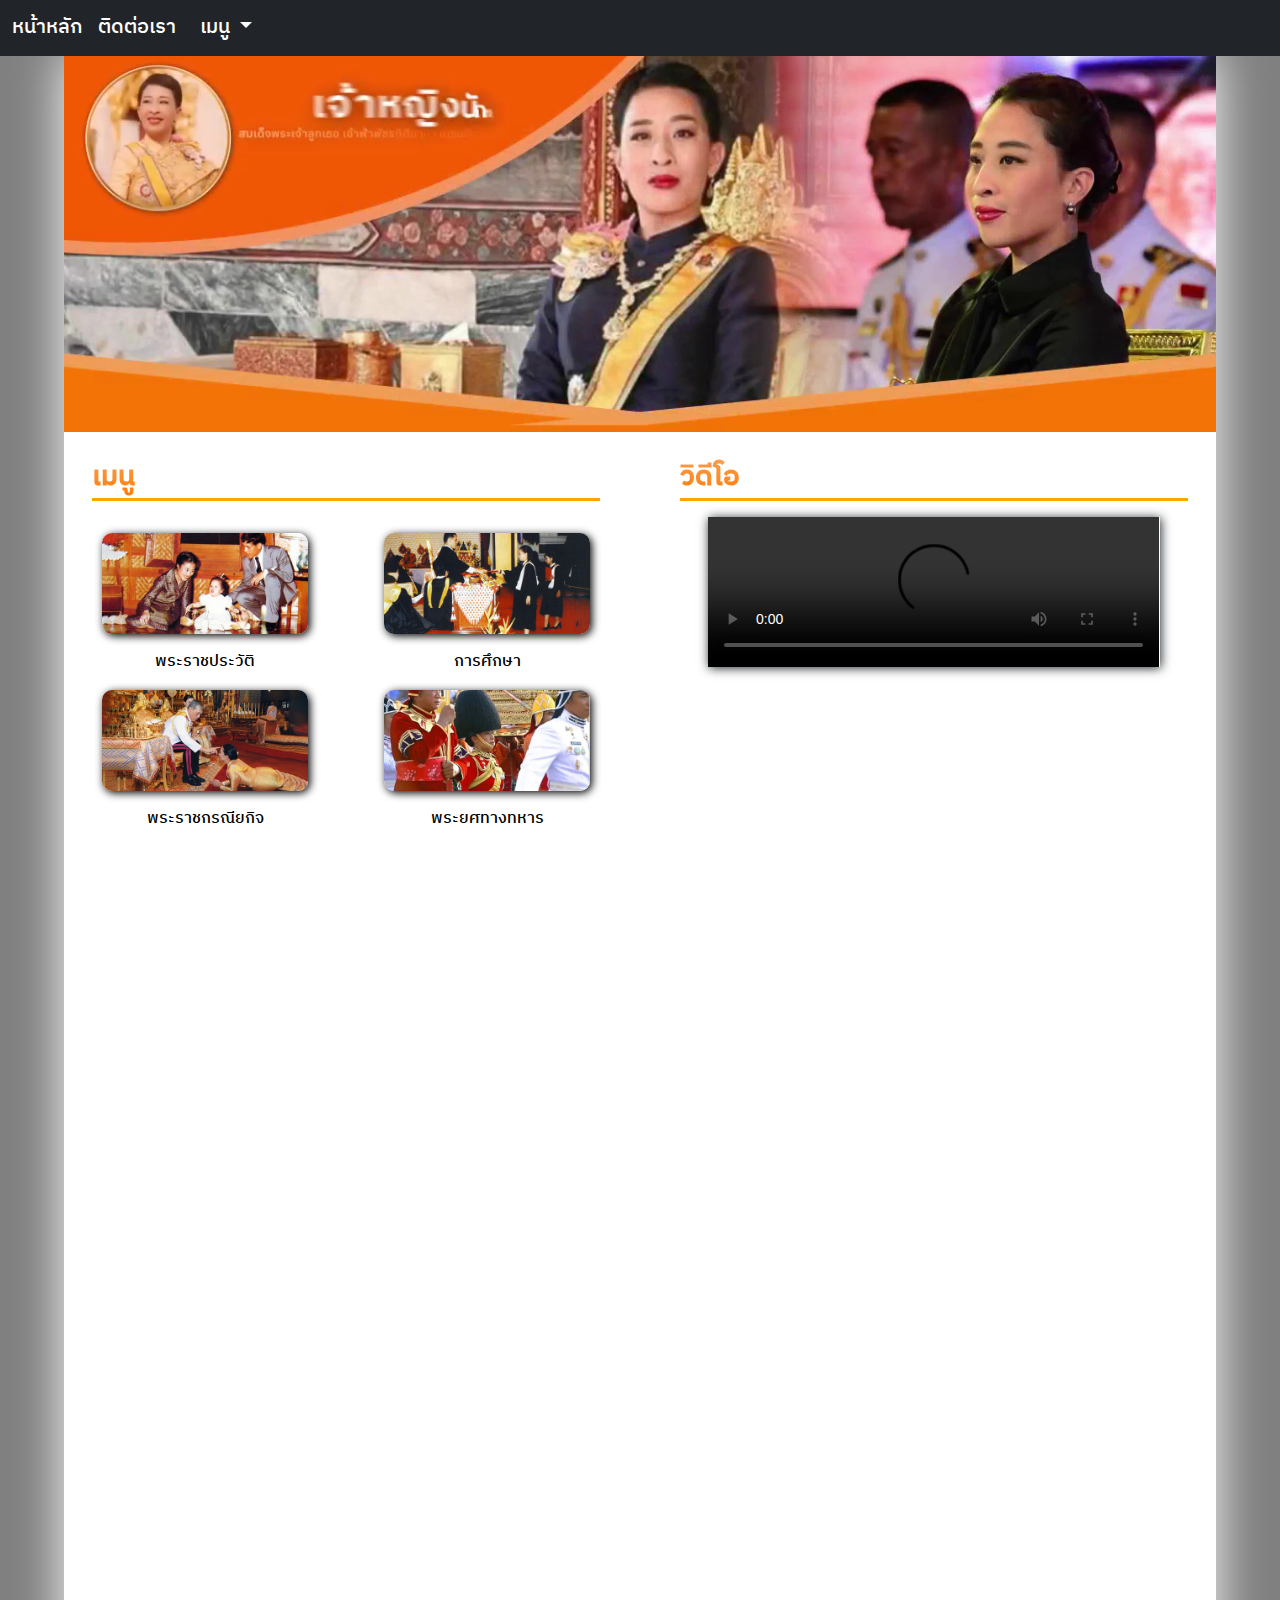
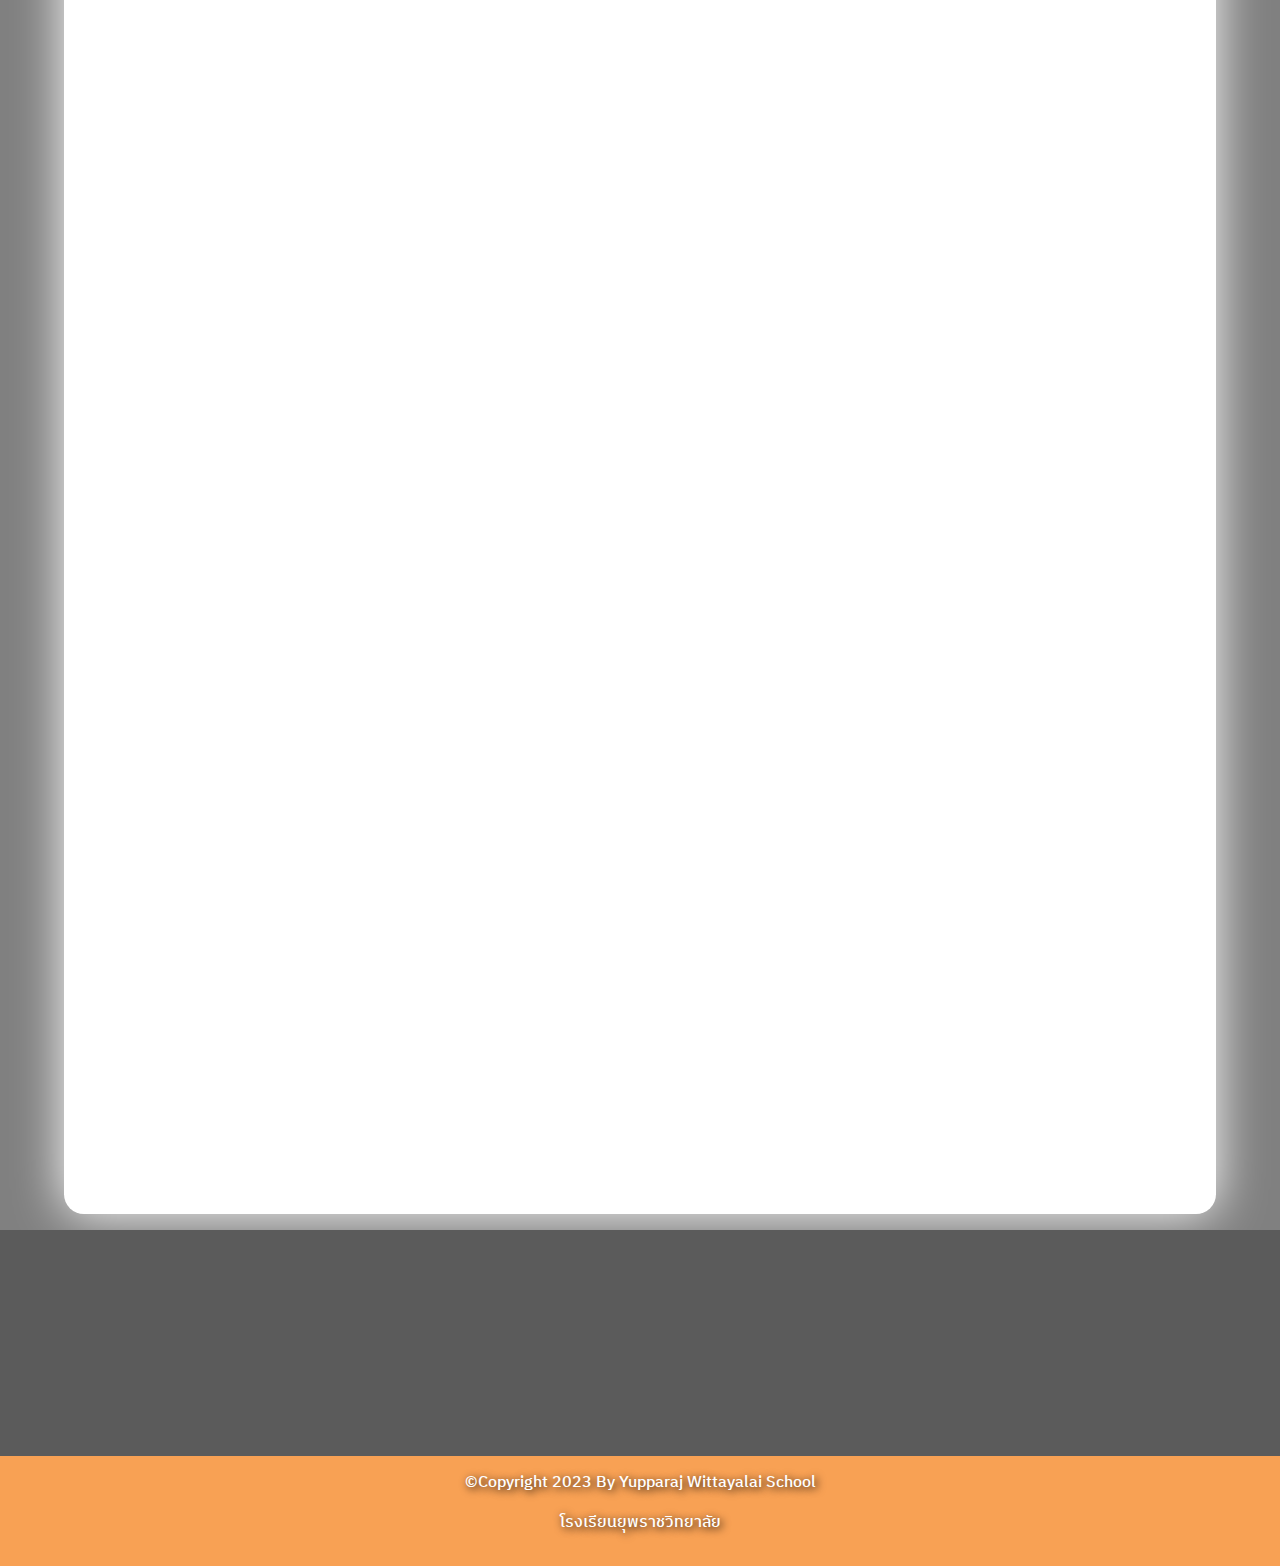
==== index.html @ 4d1be65a "edit ." ====
<!doctype html>
<html lang="en">
<head>
  <title>เจ้าหญิงนักกฎหมาย</title>
  <!-- Required meta tags -->
  <meta charset="utf-8">
  <meta name="viewport" content="width=device-width, initial-scale=1, shrink-to-fit=no">
  <!-- Bootstrap CSS v5.2.1 -->
  <link rel="stylesheet" href="Framework/bootstrap-5.2.3-dist/css/bootstrap.css">
  <link rel="stylesheet" href="Framework/matthieua-WOW-07a2b50/css/libs/animate.css">
  <link rel="stylesheet" href="style.css">
  <!-- Bootstrap JavaScript Libraries -->
  <script src="Framework/bootstrap-5.2.3-dist/js/bootstrap.bundle.min.js"></script>
  <script src="Framework/matthieua-WOW-07a2b50/dist/wow.min.js"></script>
  <script>
    wow = new WOW(
      {
        animateClass: 'animated',
        offset:       100,
        callback:     function(box) {
          console.log("WOW: animating <" + box.tagName.toLowerCase() + ">")
        }
      }
    );
    wow.init();
    document.getElementById('moar').onclick = function() {
      var section = document.createElement('section');
      section.className = 'section--purple wow fadeInDown';
      this.parentNode.insertBefore(section, this);
    };
  </script>
</head>
<body>
  <div id="Top"></div>
  <!-- header -->
  <nav class="navbar navbar-expand-lg navbar-dark bg-dark d-none d-lg-block fixed-top">
    <div class="container-fluid">
      <a class="navbar-brand" href="index.html">หน้าหลัก</a>
      <a class="navbar-brand" href="A/AD.html">ติดต่อเรา</a>
      <button class="navbar-toggler" type="button" data-bs-toggle="collapse" data-bs-target="#navbarNavDarkDropdown" aria-controls="navbarNavDarkDropdown" aria-expanded="false" aria-label="Toggle navigation">
        <span class="navbar-toggler-icon"></span>
      </button>
      <div class="collapse navbar-collapse" id="navbarNavDarkDropdown">
        <ul class="navbar-nav">
          <li class="nav-item dropdown">
            <a class="nav-link dropdown-toggle navbar-brand" href="#" role="button" data-bs-toggle="dropdown" aria-expanded="false">
              เมนู
            </a>
            <ul class="dropdown-menu dropdown-menu-dark">
              <li><a class="dropdown-item" href="A/A1.html">พระราชประวัติเจ้าฟ้าพัชรกิติยาภาฯ</a></li>
              <li><a class="dropdown-item" href="A/A2.html">การศึกษา</a></li>
              <li><a class="dropdown-item" href="A/A3.html">พระราชกรณียกิจ</a></li>
              <li><a class="dropdown-item" href="A/A4.html">พระอิสริยยศ</a></li>
              <li><a class="dropdown-item" href="A/A5.html">พระยศทางทหาร
            </a></li>
            </ul>
          </li>
        </ul>
      </div>
    </div>
  </nav>
  <!-- Nav -->
  <nav class="navbar navbar-dark bg-dark fixed-top d-block d-lg-none">
    <div class="container-fluid">
      <a class="navbar-brand" href="index.html">หน้าหลัก</a>
      <button class="navbar-toggler" type="button" data-bs-toggle="offcanvas" data-bs-target="#offcanvasDarkNavbar" aria-controls="offcanvasDarkNavbar">
        <span class="navbar-toggler-icon"></span>
      </button>
      <div class="offcanvas offcanvas-end text-bg-dark" tabindex="-1" id="offcanvasDarkNavbar" aria-labelledby="offcanvasDarkNavbarLabel">
        <div class="offcanvas-header">
          <h5 class="offcanvas-title" id="offcanvasDarkNavbarLabel">เมนู</h5>
          <button type="button" class="btn-close btn-close-white" data-bs-dismiss="offcanvas" aria-label="Close"></button>
        </div>
        <div class="offcanvas-body">
          <ul class="navbar-nav justify-content-end flex-grow-1 pe-3">
            <li class="nav-item">
              <a class="nav-link active" aria-current="page" href="index.html">หน้าหลัก</a>
            </li>
            <li class="nav-item">
              <a class="nav-link" href="A/A1.html">พระราชประวัติเจ้าฟ้าพัชรกิติยาภาฯ</a>
              <a class="nav-link" href="A/A2.html">การศึกษา</a>
              <a class="nav-link" href="A/A3.html">พระราชกรณียกิจ</a>
              <a class="nav-link" href="A/A4.html">พระอิสริยยศ</a>
              <a class="nav-link" href="A/A5.html">พระยศทางทหาร</a>
            </li>
            <li class="nav-item">
                <a class="nav-link active" aria-current="page" href="A/AD.html">ติดต่อเรา</a>
              </li>
          </ul>
        </div>
      </div>
    </div>
  </nav>
  <!-- Box -->
  <div id="Box" class="mt-5 mb-3">
    <!-- Banner -->
    <div id="Banner">
        <video src="my-img/Banner1.mp4" autoplay loop muted class="banner wow fadeInDown"></video>
    </div>
    <!-- Menu & Video -->
    <div class="row row-cols-1 row-cols-lg-2 mb-3 mt-3">
        <div class="col">
          <!-- top menu -->
          <div class="top-menu fs-3 mb-3 wow fadeInLeft">เมนู</div>
          <!-- MEnu -->
          <div class="row text-center d-flex w-10 m-auto">
          <!-- col -->
          <div class="col-6 wow fadeInLeft">
            <a href="A/A1.html" class="a-img d-block m-auto"><img src="my-img/Manu/M1.png" class="img-menu w-100 mb-3 mt-3"></a>
            <a href="A/A1.html" class="A-menu">พระราชประวัติ</a>
          </div>
          <!-- col -->
          <div class="col-6 wow fadeInRight">
            <a href="A/A2.html" class="a-img d-block m-auto"><img src="my-img/Manu/M2.png" class="img-menu w-100 mb-3 mt-3"></a>
            <a href="A/A2.html" class="A-menu">การศึกษา</a>
          </div>
          <!-- col -->
          <div class="col-6 wow fadeInLeft">
            <a href="A/A3.html" class="a-img d-block m-auto"><img src="my-img/Manu/M3.png" class="img-menu w-100 mb-3 mt-3"></a>
            <a href="A/A3.html" class="A-menu">พระราชกรณียกิจ</a>
          </div>
          <!-- col -->
          <div class="col-6 wow fadeInRight">
            <a href="A/A5.html" class="a-img d-block m-auto"><img src="my-img/Manu/M5.png" class="img-menu w-100 mb-3 mt-3"></a>
            <a href="A/A5.html" class="A-menu">พระยศทางทหาร</a>
          </div>
          </div>
          </div>
        <!-- Video -->
        <div class="col">
            <!-- top menu -->
            <div class="top-menu fs-3 mb-3 wow fadeInRight">วิดีโอ</div>
            <!-- Video -->
            <video src="วิดิโอ/พระราชประวัติ สมเด็จพระเจ้าลูกเธอ เจ้าฟ้าพัชรกิติยาภา........mp4" controls class="video wow fadeInRight"></video>
        </div>
    </div>
    <!-- Body -->
    <!-- top menu -->
    <div class="top-menu fs-3 mb-3 wow fadeIn">เรื่องเด่น</div>
    <!-- Body1 -->
    <div class="row row-cols-1 row-cols-md-2 d-block d-md-flex w-100 m-auto mb-3 mt-3 align-items-center">
      <!-- col -->
      <div class="col wow fadeInLeft">
        <img src="ภาพประกอบ/6b573c90-7c5f-11ed-90a7-556e529f9f89.jpg" class="m-auto d-block img-body mt-3 mb-3">
      </div>
      <!-- col -->
      <div class="col wow fadeInRight">
        <p class="top-text fs-3">พระราชประวัติเจ้าฟ้าพัชรกิติยาภาฯ</p>
        <p class="fs-6">สมเด็จพระเจ้าลูกเธอ เจ้าฟ้าพัชรกิติยาภา นเรนทิราเทพยวดี กรมหลวงราชสาริณีสิริพัชร มหาวัชรราชธิดา ทรงเป็นพระราชธิดาพระองค์โตในพระบาทสมเด็จพระเจ้าอยู่หัว กับพระเจ้าวรวงศ์เธอ พระองค์เจ้าโสมสวลี กรมหมื่นสุทธนารีนาถ ทั้งทรงเป็นพระราชนัดดาพระองค์แรกใน พระบาทสมเด็จพระบรมชนกาธิเบศร มหาภูมิพลอดุลยเดชมหาราช บรมนาถบพิตร และสมเด็จพระนางเจ้าสิริกิติ์ พระบรมราชินีนาถ พระบรมราชชนนีพันปีหลวง อีกด้วย   </p>
        <a type="button" class="btn btn-outline-warning w-10" href="A/A1.html">อ่านเพิ่มเติม</a>
      </div>
    </div>
    <!-- Body2 -->
    <div class="row row-cols-1 row-cols-md-2 d-block d-md-flex w-100 m-auto mb-3 mt-3 align-items-center">
      <!-- col -->
      <div class="col d-block d-md-none wow fadeInRight">
        <img src="my-img/Body/Body2.png" class="m-auto d-block img-body mt-3 mb-3">
      </div>
      <!-- col -->
      <div class="col wow fadeInLeft">
        <p class="top-text fs-3">การศึกษา</p>
        <p class="fs-6">สมเด็จพระเจ้าลูกเธอ เจ้าฟ้าพัชรกิติยาภาฯ ทรงเริ่มศึกษาที่โรงเรียนราชินีในระดับอนุบาลจนถึงชั้นมัธยมศึกษาปีที่ 3 จากนั้นได้เสด็จไปทรงศึกษา ณ โรงเรียน Heathfield ในเมือง Ascot สหราชอาณาจักร ก่อนเสด็จกลับมาทรงศึกษาต่อชั้นมัธยมศึกษาปีที่ 5 และ 6 ที่โรงเรียนจิตรลดา
          ในระดับอุดมศึกษา ทรงศึกษาระดับปริญญาตรีในสองสาขา ในสถาบันอุดมศึกษาชั้นนำของไทยสองแห่งคือ ปริญญานิติศาสตรบัณฑิต จากมหาวิทยาลัยธรรมศาสตร์</p>
        <a type="button" class="btn btn-outline-warning w-10" href="A/A2.html">อ่านเพิ่มเติม</a>
      </div>
      <!-- col -->
      <div class="col d-none d-md-block wow fadeInRight">
        <img src="my-img/Body/Body2.png" class="m-auto d-block img-body mt-3 mb-3">
      </div>
    </div>
    <!-- Body3 -->
    <div class="row row-cols-1 row-cols-md-2 d-block d-md-flex w-100 m-auto mb-3 mt-3 align-items-center">
      <!-- col -->
      <div class="col wow fadeInLeft">
        <img src="my-img/Body/Body3.png" class="m-auto d-block img-body mt-3 mb-3">
      </div>
      <!-- col -->
      <div class="col wow fadeInRight">
        <p class="top-text fs-3">พระราชกรณียกิจ</p>
        <p class="fs-6">ทรงเข้ารับราชการในตำแหน่งอัยการผู้ช่วย สถาบันพัฒนาข้าราชการฝ่ายอัยการ สำนักอัยการสูงสุด สู่รองอัยการจังหวัด และอัยการจังหวัด
          ระหว่างทรงปฏิบัติราชการด้วยพระวิริยอุตสาหะ ได้ทรงริเริ่มโครงการกำลังใจ (Inspire) เมื่อปี 2550 เน้นการให้ความช่วยเหลือผู้ต้องขังหญิง เด็กติดผู้ต้องขังหญิง และผู้ต้องขังที่ตั้งครรภ์ในเรือนจำ ทั้งในด้านวัสดุอุปกรณ์ การให้การฝึกอบรม การให้บริการทางการแพทย์ ตลอดจนการฟื้นฟูจิตใจ จนได้รับความสนใจจากนานาประเทศ
          </p>
        <a type="button" class="btn btn-outline-warning w-10" href="A/A3.html">อ่านเพิ่มเติม</a>
      </div>
    </div>
    <!-- Body 4 & 5 -->
    <div class="row row-cols-1 row-cols-md-2 d-block d-md-flex w-100 m-auto mb-3 mt-3">
      <!-- Body4 col -->
      <div class="col wow fadeInLeft mb-3">
        <img src="my-img/Body/Body4.png" class="img-body m-auto d-block mt-3 mb-3">
        <p class="fs-3 top-text">พระอิสริยยศ</p>
        <p class="fs-6">เมื่อพระราชบิดาเสด็จเถลิงถวัลยราชสมบัติเป็นพระมหากษัตริย์ รัชกาลที่ 10 เมื่อวันที่ 4 พฤษภาคม 2562 ได้ทรงสถาปนาพระฐานันดรศักดิ์และเฉลิมพระนาม พระเจ้าหลานเธอ พระองค์เจ้าพัชรกิติยาภา เป็น สมเด็จพระเจ้าลูกเธอ เจ้าฟ้าพัชรกิติยาภา นเรนทิราเทพยวดี ทรงได้รับพระราชทานน้ำพระมหาสังข์ ใบมะตูม ทรงเจิม แล้วพระราชทานพระสุพรรณบัฏ เครื่องราชอิสริยาภรณ์อันมีเกียรติคุณรุ่งเรืองยิ่งมหาจักรีวงศ์ และเหรียญรัตนาภรณ์ ร.10 ชั้นที่ 1</p>
        <a type="button" class="btn btn-outline-warning w-10" href="A/A4.html">อ่านเพิ่มเติม</a>
      </div>
      <!-- Body5 col -->
      <div class="col wow fadeInRight mb-3">
        <img src="my-img/Body/Body5.png" class="img-body m-auto d-block mt-3 mb-3">
        <p class="fs-3 top-text">พระยศทางทหาร</p>
        <p class="fs-6">พ.ศ. 2543 – ว่าที่ร้อยตรีหญิง, ร้อยตรีหญิง และนายทหารพิเศษ ประจำกรมทหารราบที่ 1 มหาดเล็กรักษาพระองค์ <br>
          พ.ศ. 2545 – ร้อยโทหญิง และนายทหารพิเศษ ประจำกองพันทหารม้าที่ 29 รักษาพระองค์ <br>
          พ.ศ. 2551 – ร้อยเอกหญิง <br> พ.ศ. 2562 – พลโทหญิง</p>
        <a type="button" class="btn btn-outline-warning w-10 mb-3
        " href="A/A5.html">อ่านเพิ่มเติม</a>
      </div>
    </div>
    <!-- รูปต่างๆ -->
    <div class="mb-3 d-none d-md-block">
      <div class="top-menu fs-3 mb-3 wow fadeIn">รูปเด่น</div>
      <!-- img1 -->
      <div class="row d-none d-md-flex mt-3 mb-3 wow fadeInUp">
        <!-- col -->
        <div class="col-4">
          <img src="my-img/Body/Body2.png" class="img-body m-auto d-block">
        </div>
        <!-- col -->
        <div class="col-4">
          <img src="my-img/Body/Body3.png" class="img-body m-auto d-block">
        </div>
        <!-- col -->
        <div class="col-4">
          <img src="my-img/Body/Body4.png" class="img-body m-auto d-block">
        </div>
      </div>
      <!-- img2 -->
      <div class="row d-none d-md-flex mt-3 mb-3 wow fadeInUp">
        <!-- col -->
        <div class="col-4">
          <img src="my-img/Body/Body2.png" class="img-body m-auto d-block mb-4">
        </div>
        <!-- col -->
        <div class="col-4">
          <img src="my-img/Body/Body2.png" class="img-body m-auto d-block">
        </div>
        <!-- col -->
        <div class="col-4">
          <img src="my-img/Body/Body2.png" class="img-body m-auto d-block">
        </div>
      </div>
    </div>
  </div>
  <!-- BOx Footer -->
  <div id="BF">
    <div class="row row-cols-1 row-cols-md-2 container w-10 d-block d-md-flex m-auto p-3">
      <!-- col -->
      <div class="col wow fadeInLeft">
        <p class="fs-3 top-text">แหล่งที่มา</p>
        <ul>
          <li><a href="~$้าหญิงนักกฏหมาย.docx" class="a-li">https://เจ้าหญิงนักกฎหมาย</a></li>
          <li><a href="เจ้าหญิงนักกฏหมาย.odt" class="a-li">https://ประวัติเจ้าหญิงนักกฎหมาย</a></li>
          <li><a href="เจ้าหญิงนักกฏหมาย.docx" class="a-li">https://เจ้าหญิงนักกฎหมายคือใคร</a></li>
        </ul>
      </div>
      <!-- col -->
      <div class="col wow fadeInRight">
        <p class="fs-3 top-text">เมนู</p>
        <ul>
          <li><a href="A/A1.html" class="a-li">พระราชประวัติเจ้าฟ้าพัชรกิติยาภาฯ</a></li>
          <li><a href="A/A2.html" class="a-li">การศึกษา</a></li>
          <li><a href="A/A3.html" class="a-li">พระราชกรณียกิจ</a></li>
          <li><a href="A/A4.html" class="a-li">พระอิสริยยศ</a></li>
          <li><a href="A/A5.html" class="a-li">พระยศทางทหาร</a></li>
        </ul>
      </div>
    </div>
    <a type="button" class="btn btn-outline-warning BT w-10 wow fadeIn" href="#Top">Back to top</a>
  </div>
  <!-- Footer -->
  <footer>
    <p class="fs-6 text-footer">&copy;Copyright 2023 By Yupparaj Wittayalai School</p>
    <p class="fs-6 text-footer">โรงเรียนยุพราชวิทยาลัย</p>
  </footer>
</body>
</html>
---- style.css ----
@font-face {
    font-family: "IBMPlexSansThai-Medium.woff2";
    src: url(Framework/bootstrap-5.2.3-dist/font/Font-Bassic/IBMPlexSansThai/WOFF2/IBMPlexSansThai-Medium.woff2);
}

body , html{
    padding: 0;
    margin: 0;
    font-family: "IBMPlexSansThai-Medium.woff2";
    background-color: gray;
}

/*                   Box                     */

#Box {
    margin: auto;
    display: block;
    width: 90%;
    background-color: white;
    box-shadow: 0px 0px 50px white;
    border-radius: 20px;
}

/*                   Banner                     */

#Banner {
    max-width: 100%;
    height: auto;
}

.banner {
    width: 100%;
}

/*                  Menu                     */

.a-img {
    width: 80%;
}

.A-menu {
    text-decoration: none;
    color: black;
}

.img-menu {
    border-radius: 10px;
    box-shadow: 2px 2px 8px black;
}

/*                  video                   */

.top-img {
    width: 80%;
    display: block;
    margin: auto;
}

.top-menu {
    font-weight: bold;
    border-bottom: 3px solid orange;
    width: 90%;
    margin: auto;
    display: block;
    background: -webkit-linear-gradient(#f8a154, #ff7a01);
   -webkit-background-clip: text;
   -webkit-text-fill-color: transparent;
}

.video {
    width: 80%;
    display: block;
    margin: auto;
    box-shadow: 1px 1px 10px;
}

/*                  img-body                     */

.img-body {
    width: 80%;
    border-radius: 10px;
    box-shadow: 2px 2px 8px black;
}

/*                  BF                   */

#BF {
    background-color: rgb(91, 91, 91);
    position: relative;
}

li {
    list-style: none;
}

.a-li {
    text-decoration: none;
    color: white;
    text-shadow: 2px 2px 8px black;
}

.top-text {
    background: -webkit-linear-gradient(#f8a154, #ff7a01);
   -webkit-background-clip: text;
   -webkit-text-fill-color: transparent;
   font-weight: bold;
}

.BT {
    position: absolute;
    bottom: 10px;
    right: 10px;
}

/*                  Footer                   */

footer {
    background-color: #f8a154;
    padding: 15px;
}

.text-footer {
    color: white;
    text-align: center;
    text-shadow: 2px 2px 8px black;
}
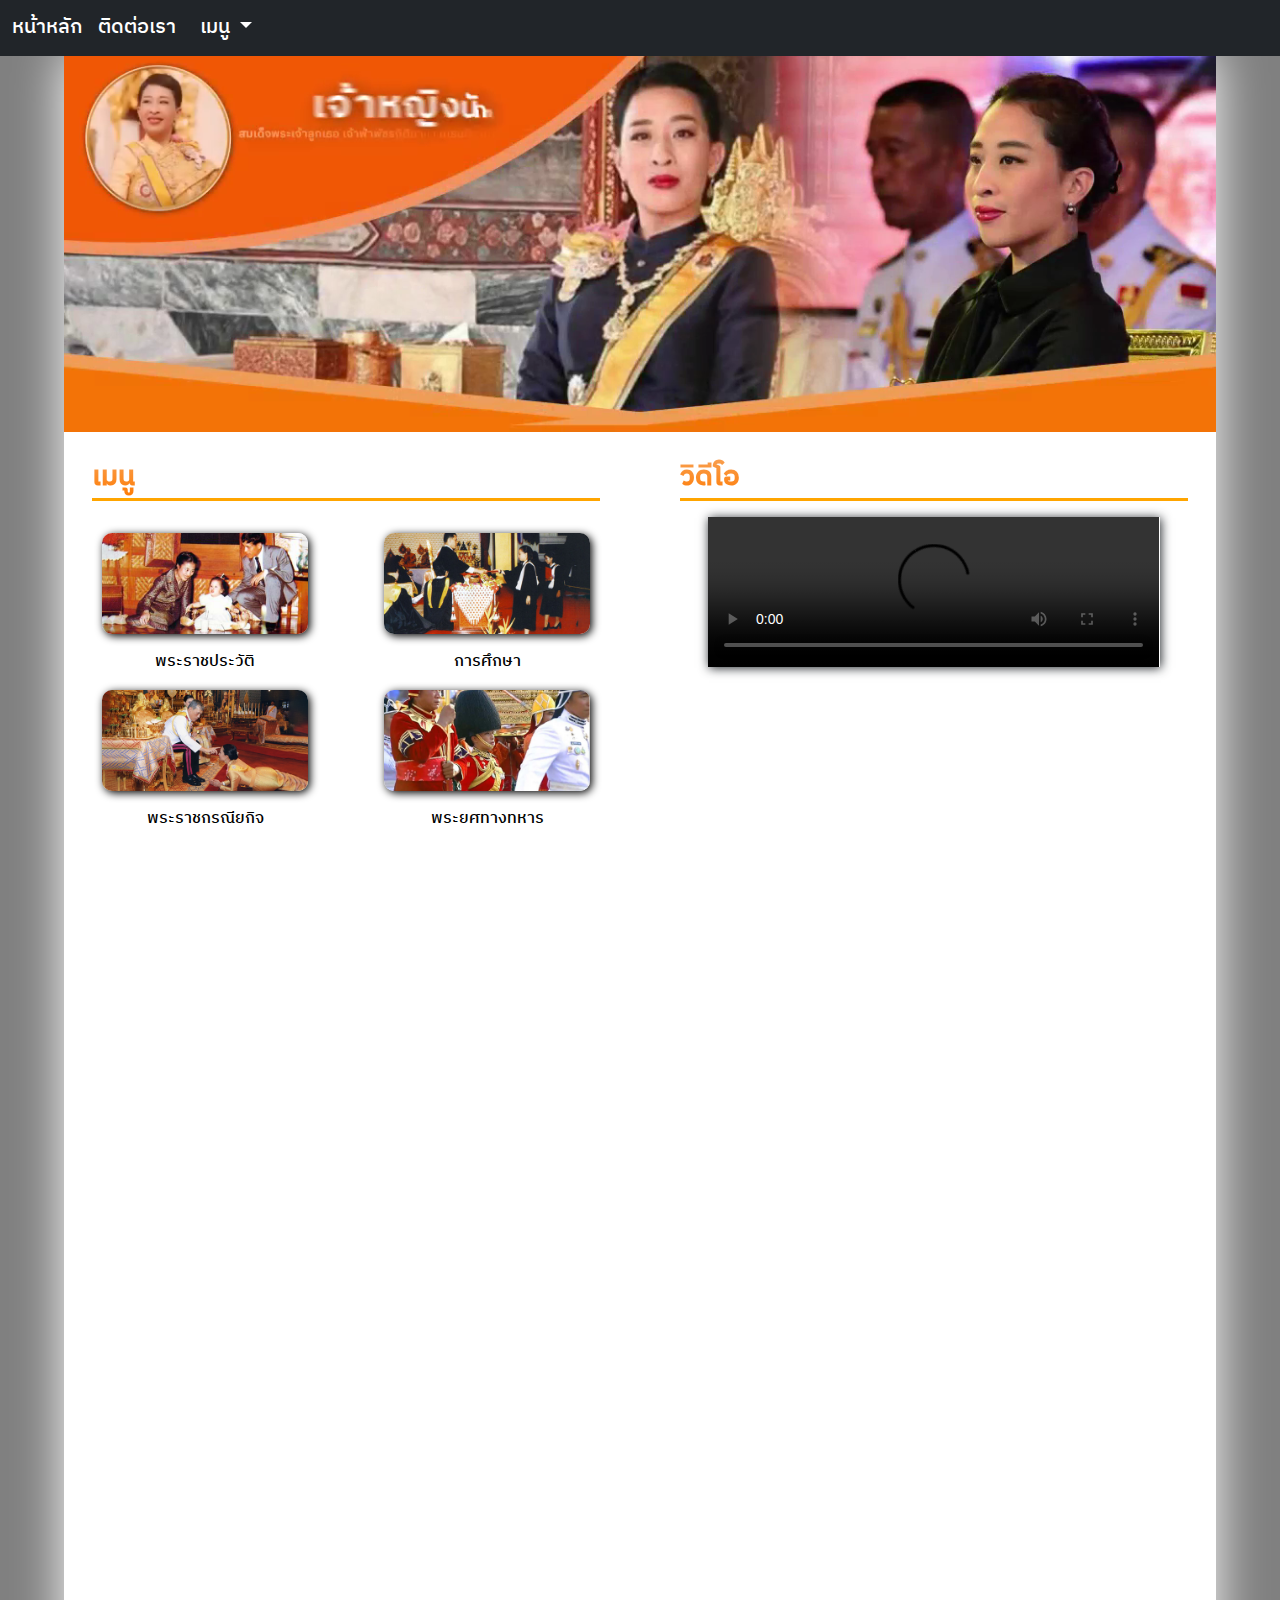
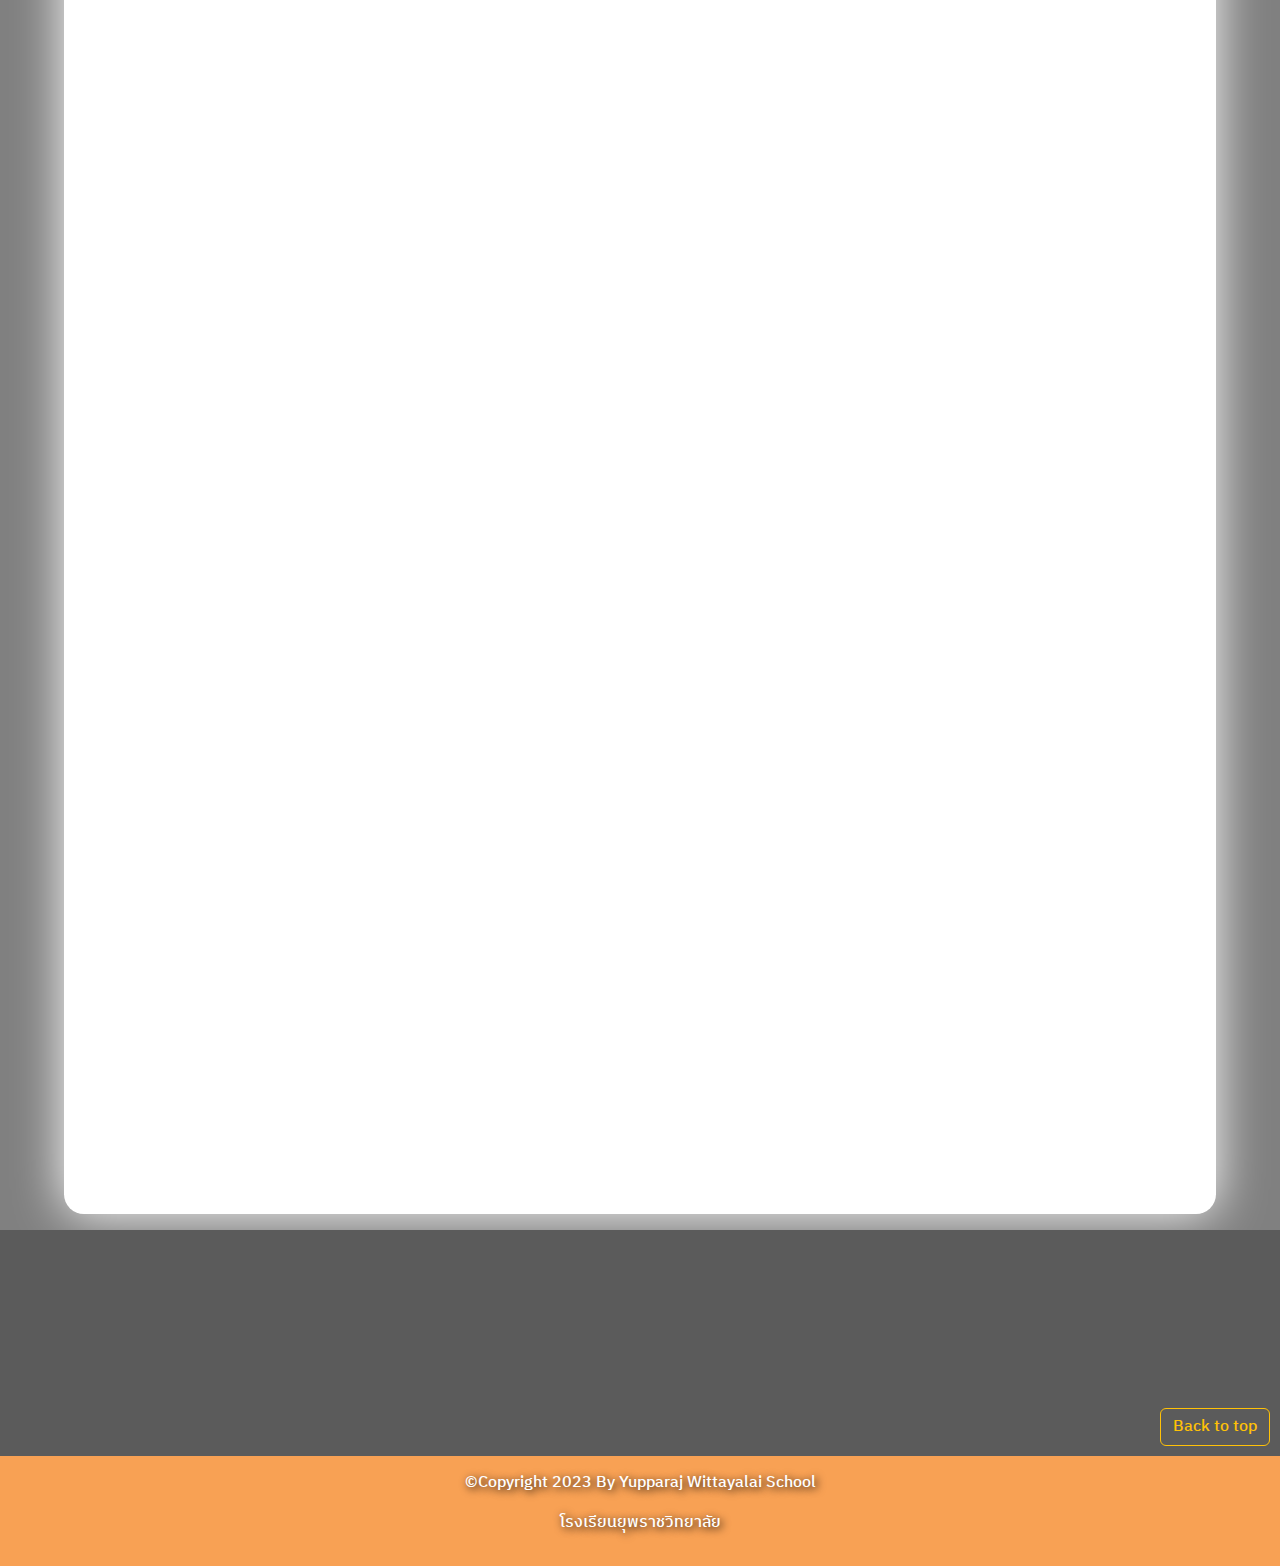
==== commit 1338e4b4: "edit ." ====
--- a/index.html
+++ b/index.html
@@ -95,7 +95,7 @@
   <div id="Box" class="mt-5 mb-3">
     <!-- Banner -->
     <div id="Banner">
-        <video src="my-img/Banner1.mp4" autoplay loop muted class="banner wow fadeInDown"></video>
+        <video src="my-img/Banner1.mp4" autoplay loop muted class="banner"></video>
     </div>
     <!-- Menu & Video -->
     <div class="row row-cols-1 row-cols-lg-2 mb-3 mt-3">
@@ -262,7 +262,7 @@
         </ul>
       </div>
     </div>
-    <a type="button" class="btn btn-outline-warning BT w-10 wow fadeIn" href="#Top">Back to top</a>
+    <a type="button" class="btn btn-outline-warning BT w-10" href="#Top">Back to top</a>
   </div>
   <!-- Footer -->
   <footer>
--- a/style.css
+++ b/style.css
@@ -8,6 +8,30 @@
     margin: 0;
     font-family: "IBMPlexSansThai-Medium.woff2";
     background-color: gray;
+    animation: body 1s;
+}
+
+/*                  scrollbar                    */
+
+::-webkit-scrollbar {
+    width: 5px;
+}
+
+::-webkit-scrollbar-track {
+    background: #212529;
+}
+
+::-webkit-scrollbar-thumb {
+    background-color: #f8a154;
+    border-radius: 10px;
+}
+
+::-webkit-scrollbar-thumb:hover {
+    background-color: #ff7a01;
+}
+
+::-webkit-scrollbar:hover {
+    width: 10px;
 }
 
 /*                   Box                     */
@@ -72,6 +96,7 @@
     display: block;
     margin: auto;
     box-shadow: 1px 1px 10px;
+    transition: box-shadow 0.5s;
 }
 
 /*                  img-body                     */
@@ -80,6 +105,8 @@
     width: 80%;
     border-radius: 10px;
     box-shadow: 2px 2px 8px black;
+    display: block;
+    margin: auto;
 }
 
 /*                  BF                   */
@@ -123,4 +150,54 @@
     color: white;
     text-align: center;
     text-shadow: 2px 2px 8px black;
+}
+
+/*                  Body Menu                */
+
+#Body {
+    width: 80%;
+    display: block;
+    margin: auto;
+}
+
+/*                  Ad                   */
+
+.img-AD {
+    border-radius: 100%;
+    width: 150px;
+    height: 150px;
+    box-shadow: 2px 2px 8px black;
+    margin: auto;
+    display: block;
+}
+
+.Ma {
+    text-decoration: none;
+    color: black;
+}
+
+/*              hover                */
+
+img:hover {
+    transform: scale(1.03,1.03);
+    box-shadow: 0px 0px 20px #ff7a01;
+}
+
+img {
+    transition: transform 0.5s, box-shadow 0.5s;
+}
+
+.video:hover {
+    box-shadow: 0px 0px 20px #ff7a01;
+}
+
+a:hover,.navbar-brand:hover {
+    color: #ff7a01;
+}
+
+/*                  Keyframes                    */
+
+@keyframes body {
+    0% {opacity: 0.1;}
+    100% {opacity: 1;}
 }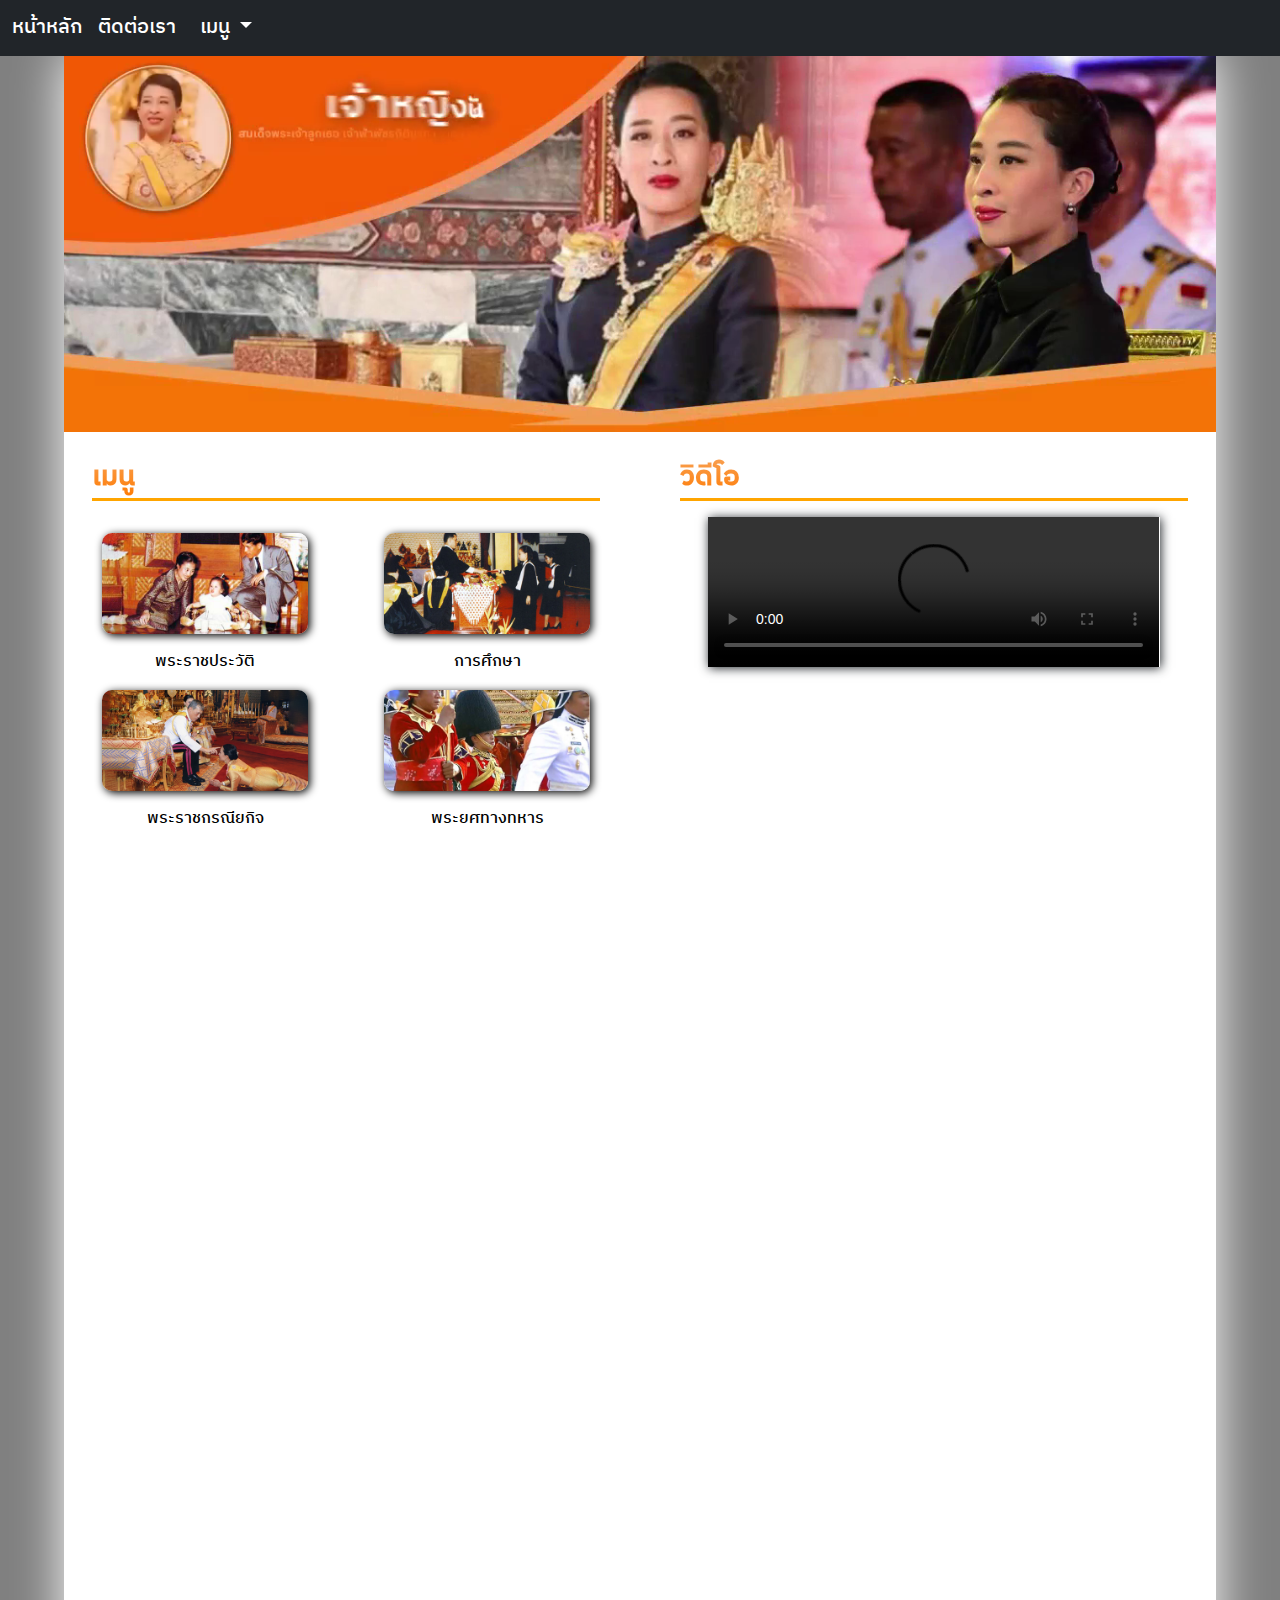
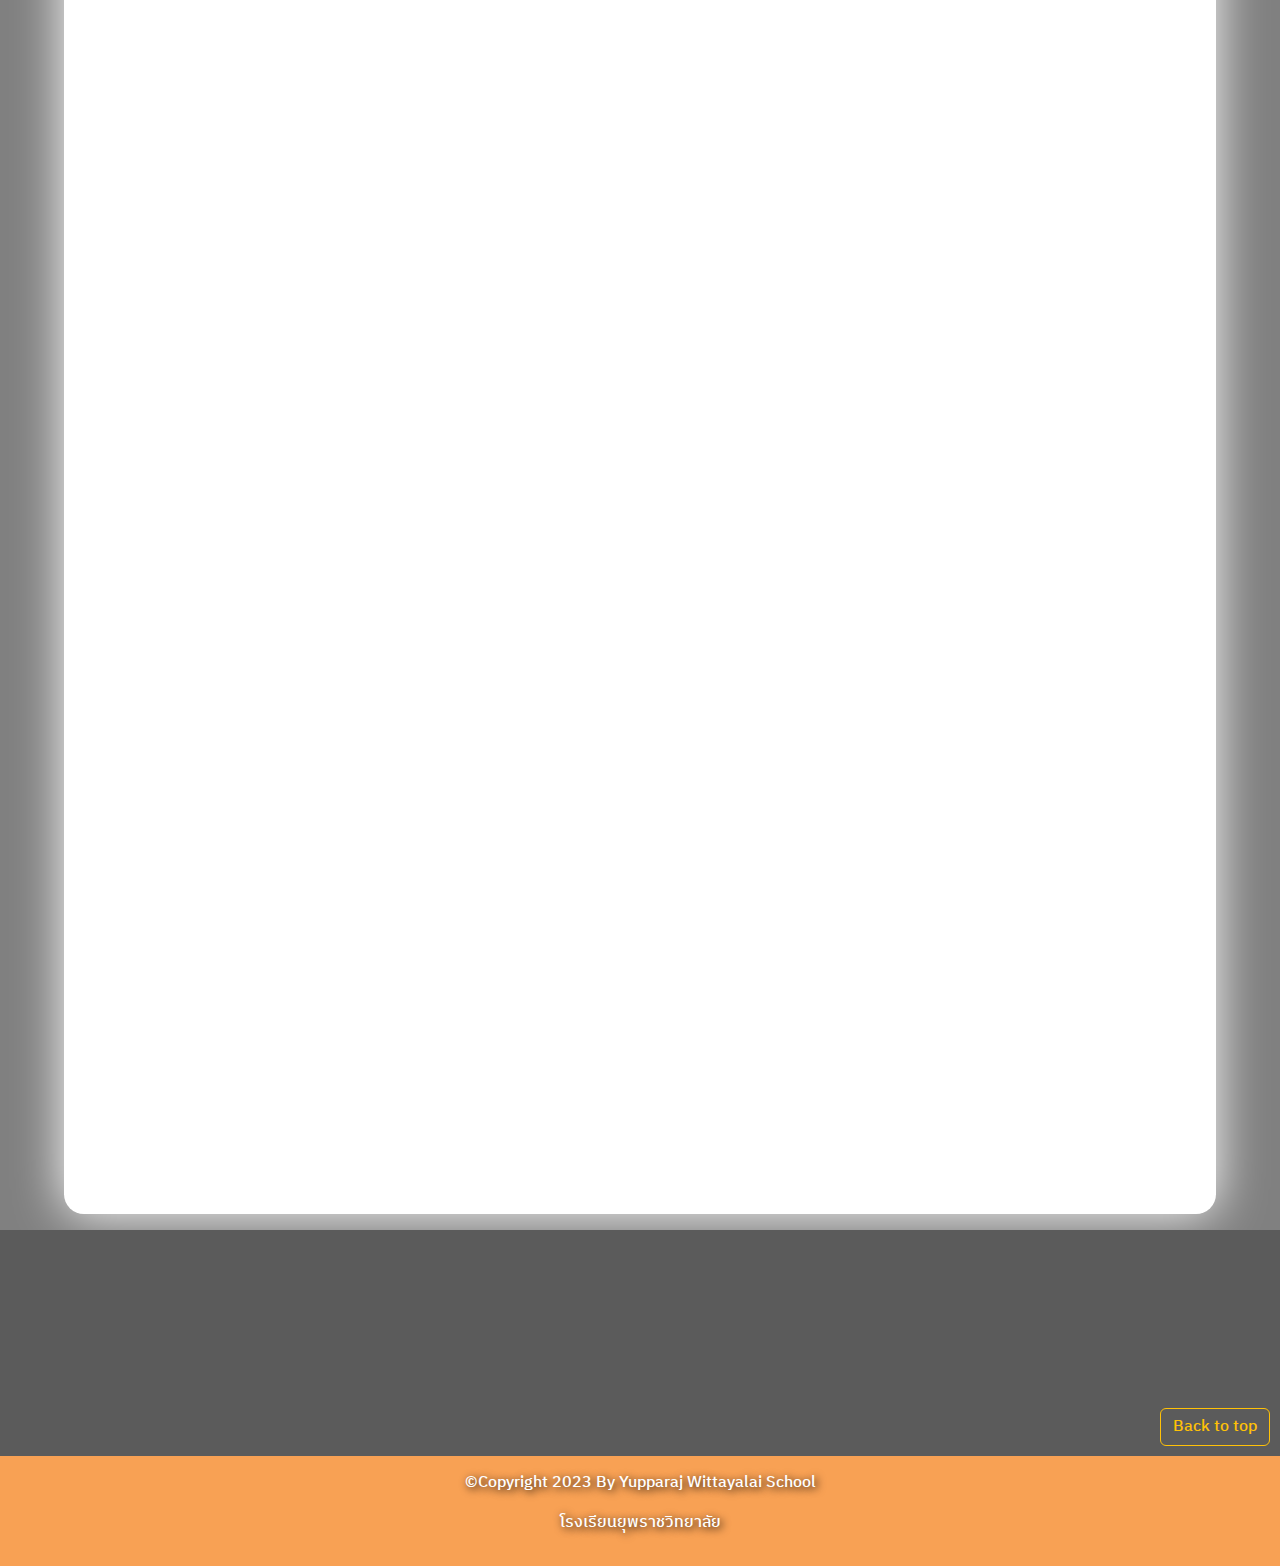
==== commit 4ccddb2e: "edit 16" ====
--- a/index.html
+++ b/index.html
@@ -62,7 +62,7 @@
   <!-- Nav -->
   <nav class="navbar navbar-dark bg-dark fixed-top d-block d-lg-none">
     <div class="container-fluid">
-      <a class="navbar-brand" href="index.html">หน้าหลัก</a>
+      <a class="navbar-brand" href="index.html">เจ้าหญิงนักกฎหมาย</a>
       <button class="navbar-toggler" type="button" data-bs-toggle="offcanvas" data-bs-target="#offcanvasDarkNavbar" aria-controls="offcanvasDarkNavbar">
         <span class="navbar-toggler-icon"></span>
       </button>
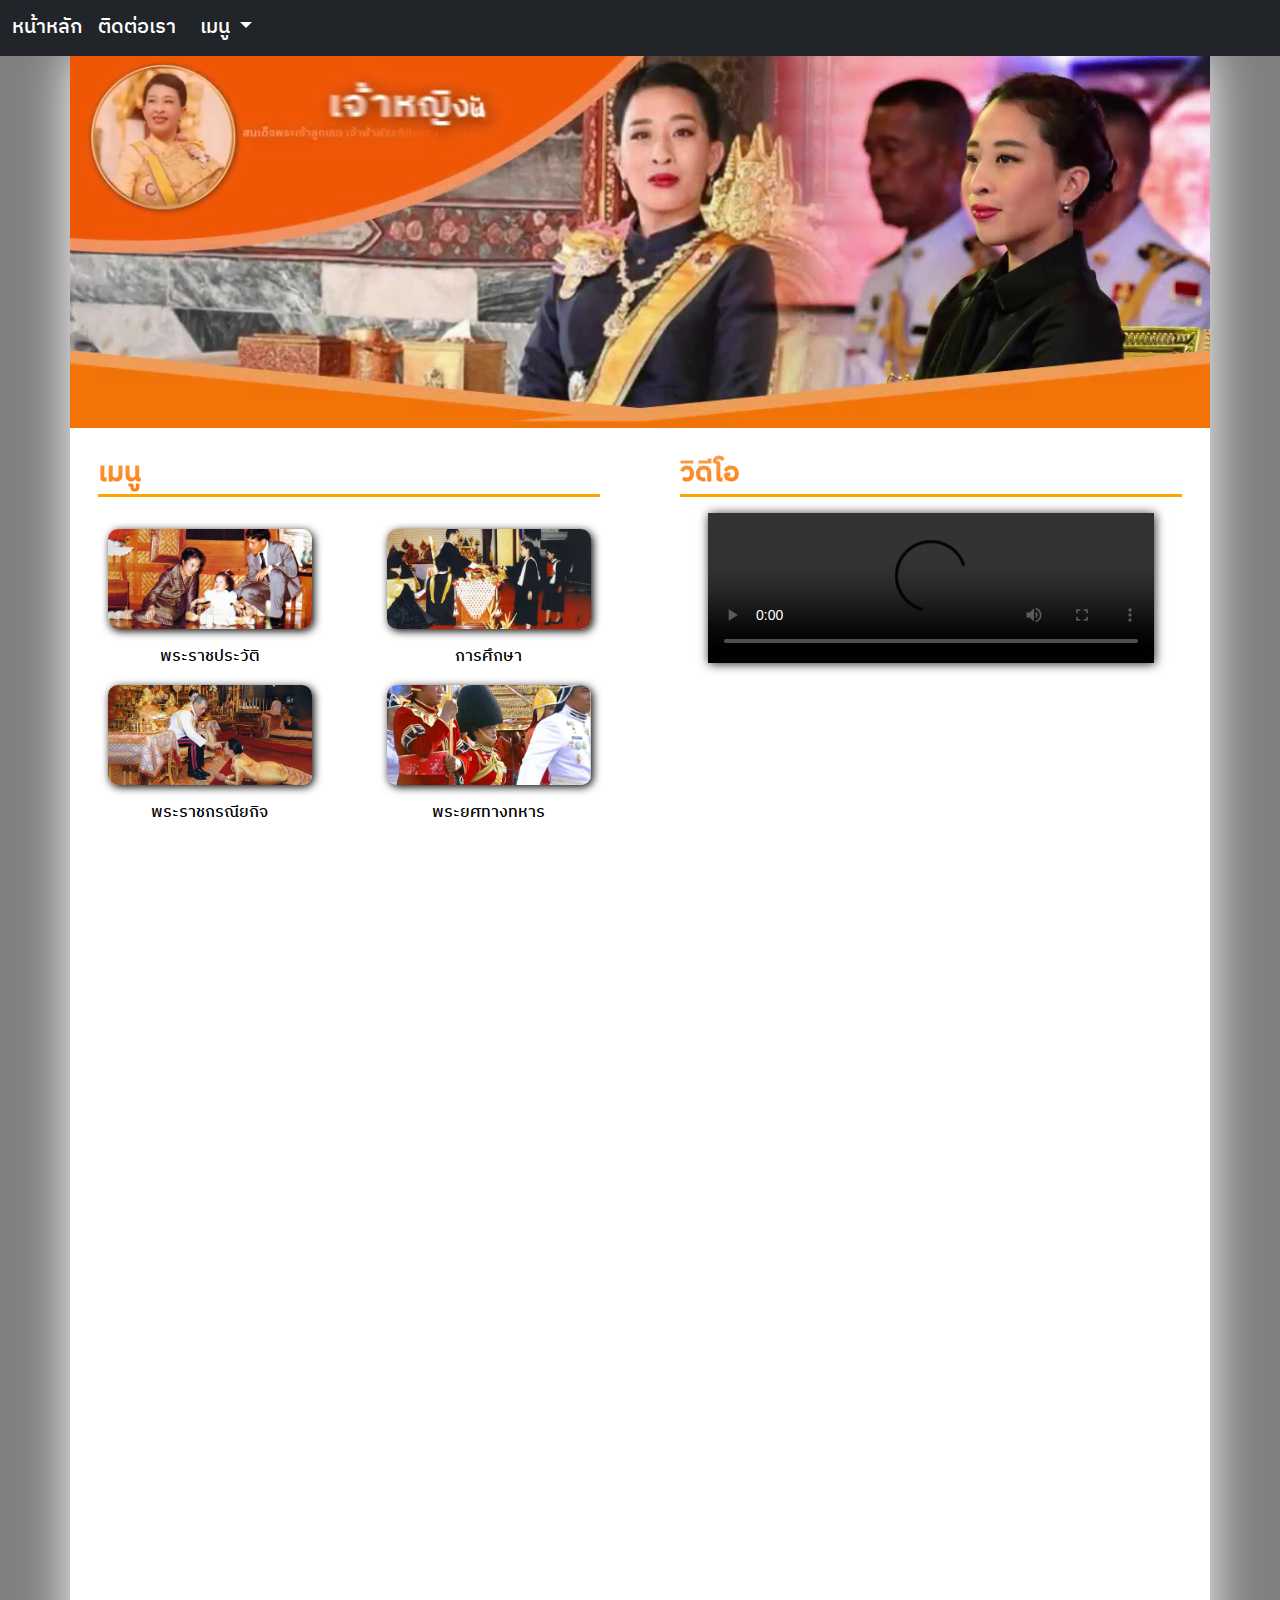
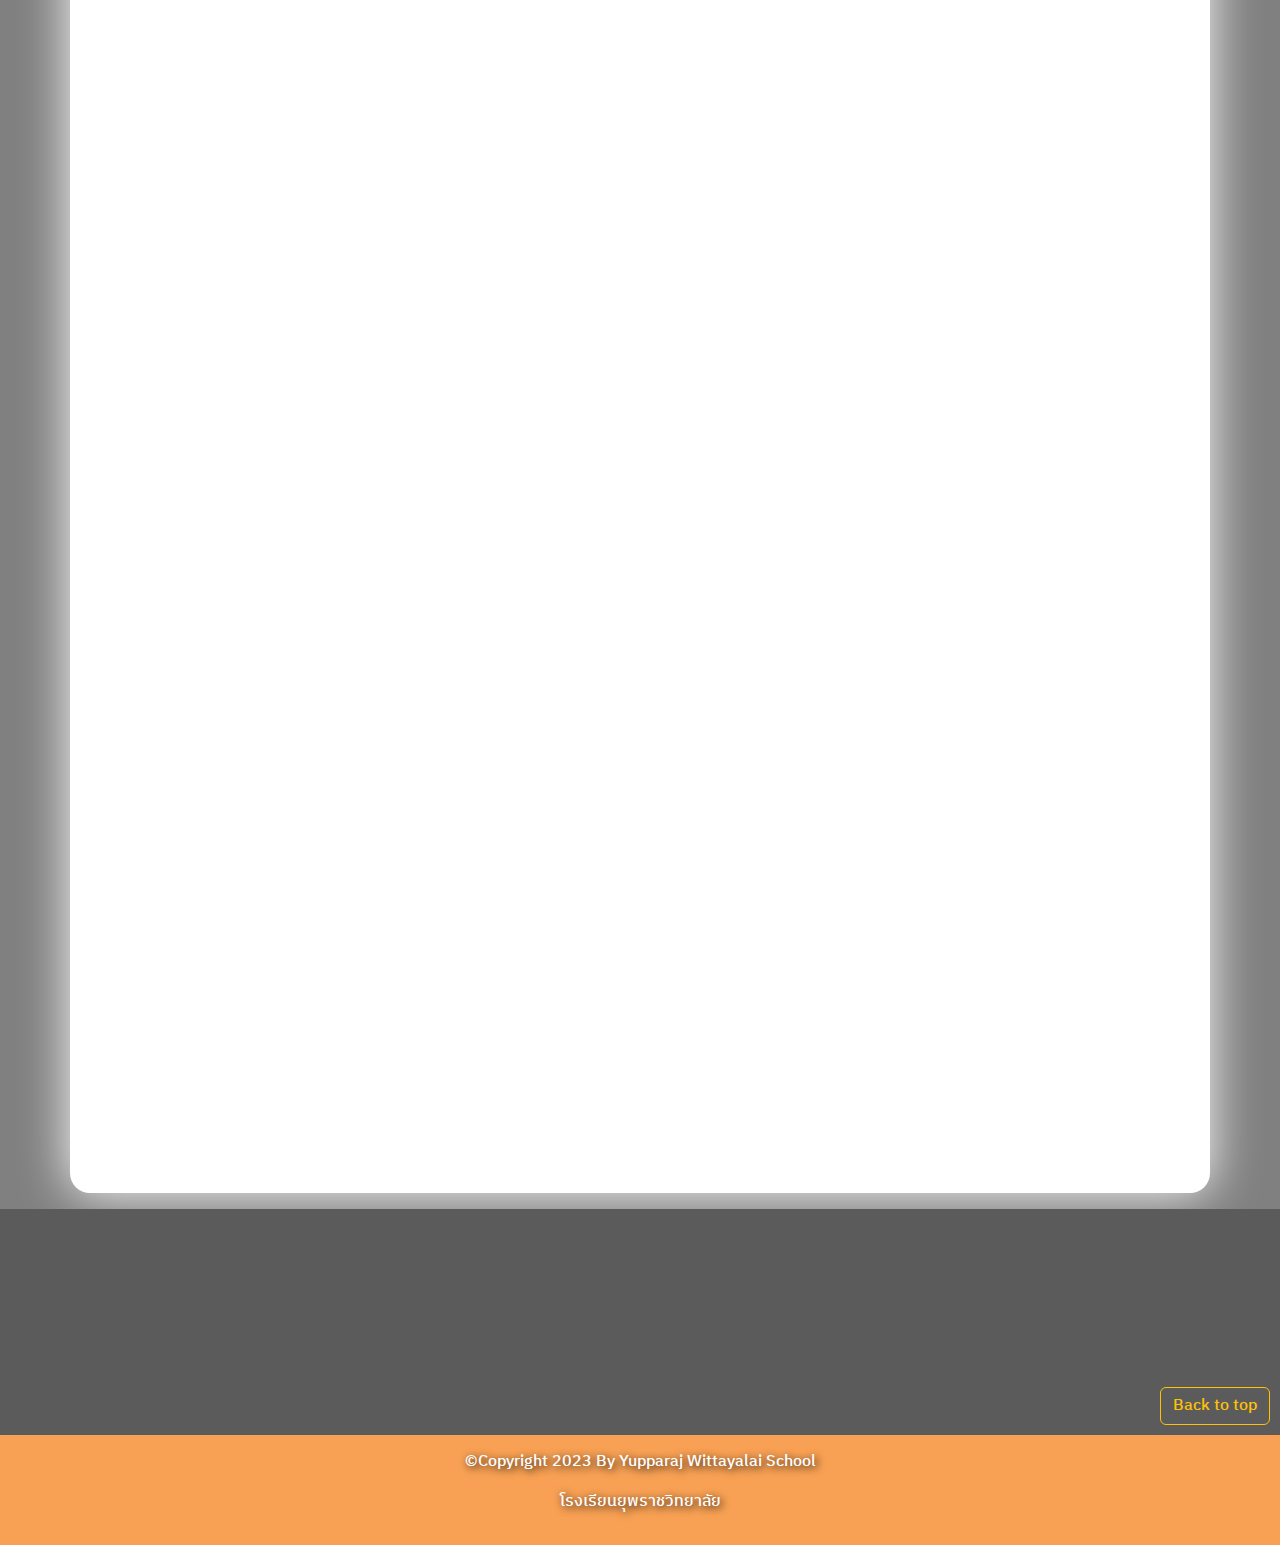
==== commit 6bffaa75: "edit remix1" ====
--- a/index.html
+++ b/index.html
@@ -92,7 +92,7 @@
     </div>
   </nav>
   <!-- Box -->
-  <div id="Box" class="mt-5 mb-3">
+  <div class="mt-5 mb-3 container box">
     <!-- Banner -->
     <div id="Banner">
         <video src="my-img/Banner1.mp4" autoplay loop muted class="banner"></video>
--- a/style.css
+++ b/style.css
@@ -45,6 +45,17 @@
     border-radius: 20px;
 }
 
+.box {
+    background-color: white;
+    box-shadow: 0px 0px 50px white;
+    border-radius: 20px;
+}
+
+.container {
+    padding: 0;
+    width: 90%;
+}
+
 /*                   Banner                     */
 
 #Banner {
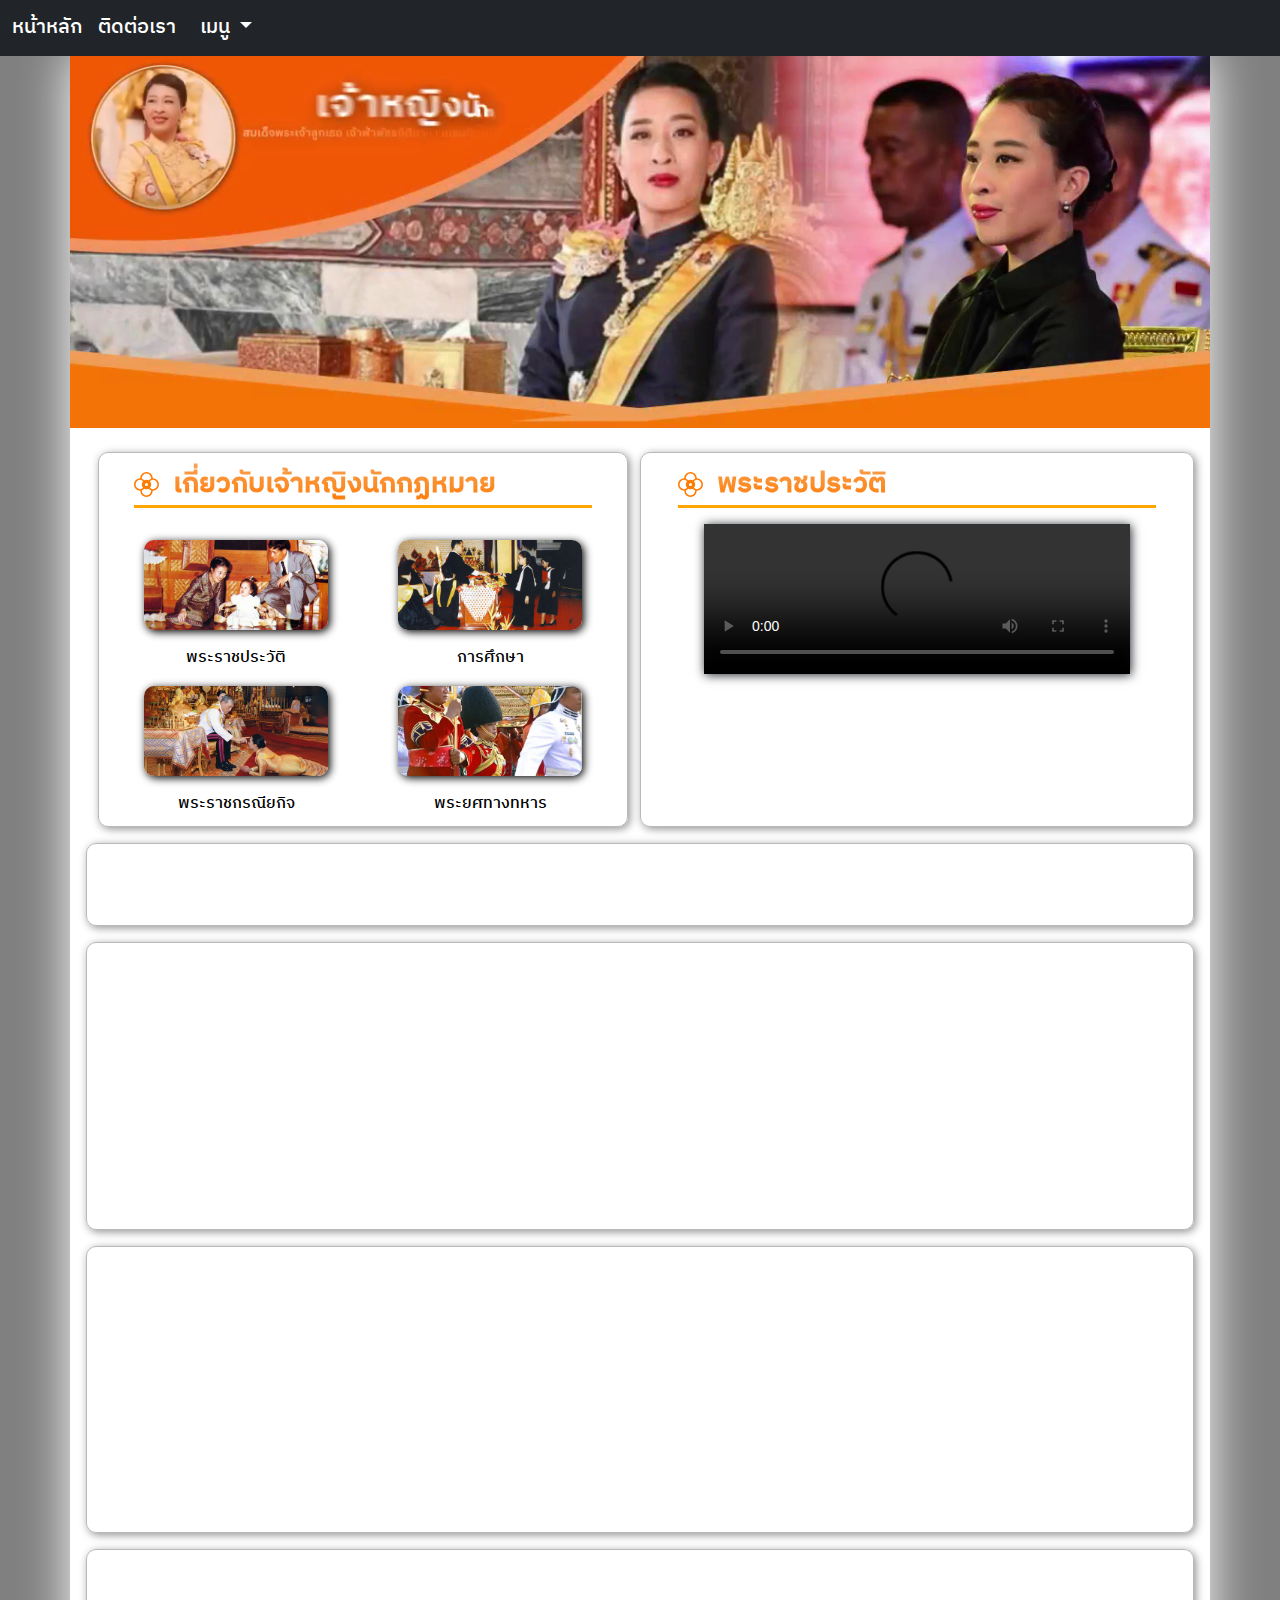
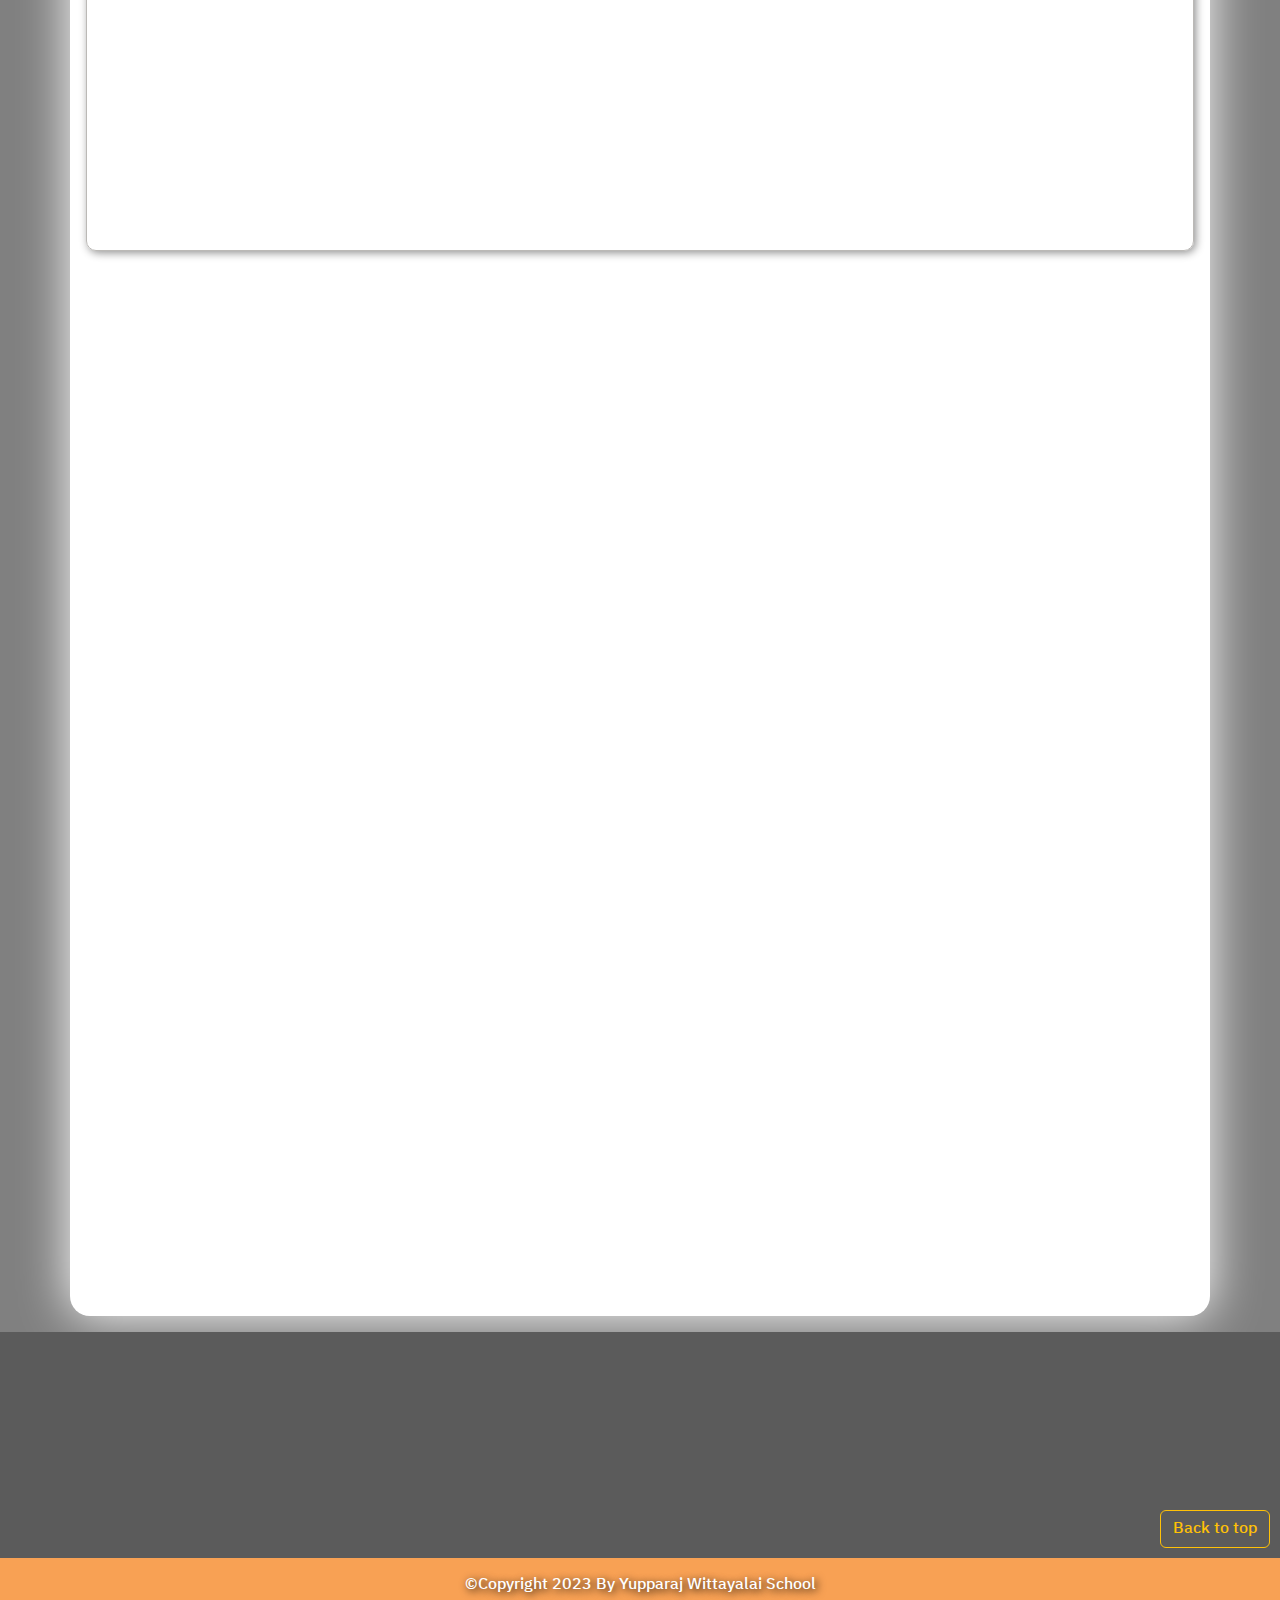
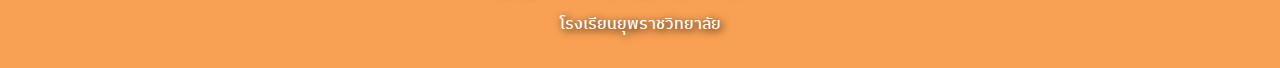
==== commit 0f5b05fd: "edit style nomsod" ====
--- a/index.html
+++ b/index.html
@@ -97,145 +97,165 @@
     <div id="Banner">
         <video src="my-img/Banner1.mp4" autoplay loop muted class="banner"></video>
     </div>
-    <!-- Menu & Video -->
-    <div class="row row-cols-1 row-cols-lg-2 mb-3 mt-3">
-        <div class="col">
-          <!-- top menu -->
-          <div class="top-menu fs-3 mb-3 wow fadeInLeft">เมนู</div>
-          <!-- MEnu -->
-          <div class="row text-center d-flex w-10 m-auto">
-          <!-- col -->
-          <div class="col-6 wow fadeInLeft">
-            <a href="A/A1.html" class="a-img d-block m-auto"><img src="my-img/Manu/M1.png" class="img-menu w-100 mb-3 mt-3"></a>
-            <a href="A/A1.html" class="A-menu">พระราชประวัติ</a>
-          </div>
-          <!-- col -->
-          <div class="col-6 wow fadeInRight">
-            <a href="A/A2.html" class="a-img d-block m-auto"><img src="my-img/Manu/M2.png" class="img-menu w-100 mb-3 mt-3"></a>
-            <a href="A/A2.html" class="A-menu">การศึกษา</a>
-          </div>
-          <!-- col -->
-          <div class="col-6 wow fadeInLeft">
-            <a href="A/A3.html" class="a-img d-block m-auto"><img src="my-img/Manu/M3.png" class="img-menu w-100 mb-3 mt-3"></a>
-            <a href="A/A3.html" class="A-menu">พระราชกรณียกิจ</a>
-          </div>
-          <!-- col -->
-          <div class="col-6 wow fadeInRight">
-            <a href="A/A5.html" class="a-img d-block m-auto"><img src="my-img/Manu/M5.png" class="img-menu w-100 mb-3 mt-3"></a>
-            <a href="A/A5.html" class="A-menu">พระยศทางทหาร</a>
-          </div>
-          </div>
-          </div>
+    <div class="p-3">
+      <!-- Menu & Video -->
+      <div class="row row-cols-1 row-cols-lg-2 mb-3 m-auto d-block d-lg-flex">
+        <div class="col mb-3 mb-lg-0">
+          <div class="bo">
+            <!-- top menu -->
+            <div class="top-menu fs-3 mb-3 wow fadeInLeft"><svg xmlns="http://www.w3.org/2000/svg" width="25" height="25" fill="currentColor" class="bi bi-flower2 flower" viewBox="0 0 16 16">
+              <path d="M8 16a4 4 0 0 0 4-4 4 4 0 0 0 0-8 4 4 0 0 0-8 0 4 4 0 1 0 0 8 4 4 0 0 0 4 4zm3-12c0 .073-.01.155-.03.247-.544.241-1.091.638-1.598 1.084A2.987 2.987 0 0 0 8 5c-.494 0-.96.12-1.372.331-.507-.446-1.054-.843-1.597-1.084A1.117 1.117 0 0 1 5 4a3 3 0 0 1 6 0zm-.812 6.052A2.99 2.99 0 0 0 11 8a2.99 2.99 0 0 0-.812-2.052c.215-.18.432-.346.647-.487C11.34 5.131 11.732 5 12 5a3 3 0 1 1 0 6c-.268 0-.66-.13-1.165-.461a6.833 6.833 0 0 1-.647-.487zm-3.56.617a3.001 3.001 0 0 0 2.744 0c.507.446 1.054.842 1.598 1.084.02.091.03.174.03.247a3 3 0 1 1-6 0c0-.073.01-.155.03-.247.544-.242 1.091-.638 1.598-1.084zm-.816-4.721A2.99 2.99 0 0 0 5 8c0 .794.308 1.516.812 2.052a6.83 6.83 0 0 1-.647.487C4.66 10.869 4.268 11 4 11a3 3 0 0 1 0-6c.268 0 .66.13 1.165.461.215.141.432.306.647.487zM8 9a1 1 0 1 1 0-2 1 1 0 0 1 0 2z"/>
+            </svg>&nbsp; เกี่ยวกับเจ้าหญิงนักกฏหมาย</div>
+            <!-- MEnu -->
+            <div class="row text-center d-flex w-10 m-auto">
+              <!-- col -->
+              <div class="col-6 wow fadeInLeft">
+              <a href="A/A1.html" class="a-img d-block m-auto"><img src="my-img/Manu/M1.png" class="img-menu w-100 mb-3 mt-3"></a>
+              <a href="A/A1.html" class="A-menu">พระราชประวัติ</a>
+              </div>
+              <!-- col -->
+              <div class="col-6 wow fadeInRight">
+              <a href="A/A2.html" class="a-img d-block m-auto"><img src="my-img/Manu/M2.png" class="img-menu w-100 mb-3 mt-3"></a>
+              <a href="A/A2.html" class="A-menu">การศึกษา</a>
+              </div>
+              <!-- col -->
+              <div class="col-6 wow fadeInLeft">
+              <a href="A/A3.html" class="a-img d-block m-auto"><img src="my-img/Manu/M3.png" class="img-menu w-100 mb-3 mt-3"></a>
+              <a href="A/A3.html" class="A-menu">พระราชกรณียกิจ</a>
+              </div>
+              <!-- col -->
+              <div class="col-6 wow fadeInRight">
+              <a href="A/A5.html" class="a-img d-block m-auto"><img src="my-img/Manu/M5.png" class="img-menu w-100 mb-3 mt-3"></a>
+              <a href="A/A5.html" class="A-menu">พระยศทางทหาร</a>
+            </div>
+            </div>
+          </div>
+        </div>
         <!-- Video -->
-        <div class="col">
+        <div class="col bo">
+          <div>
             <!-- top menu -->
-            <div class="top-menu fs-3 mb-3 wow fadeInRight">วิดีโอ</div>
+            <div class="top-menu fs-3 mb-3 wow fadeInRight"><svg xmlns="http://www.w3.org/2000/svg" width="25" height="25" fill="currentColor" class="bi bi-flower2 flower" viewBox="0 0 16 16">
+              <path d="M8 16a4 4 0 0 0 4-4 4 4 0 0 0 0-8 4 4 0 0 0-8 0 4 4 0 1 0 0 8 4 4 0 0 0 4 4zm3-12c0 .073-.01.155-.03.247-.544.241-1.091.638-1.598 1.084A2.987 2.987 0 0 0 8 5c-.494 0-.96.12-1.372.331-.507-.446-1.054-.843-1.597-1.084A1.117 1.117 0 0 1 5 4a3 3 0 0 1 6 0zm-.812 6.052A2.99 2.99 0 0 0 11 8a2.99 2.99 0 0 0-.812-2.052c.215-.18.432-.346.647-.487C11.34 5.131 11.732 5 12 5a3 3 0 1 1 0 6c-.268 0-.66-.13-1.165-.461a6.833 6.833 0 0 1-.647-.487zm-3.56.617a3.001 3.001 0 0 0 2.744 0c.507.446 1.054.842 1.598 1.084.02.091.03.174.03.247a3 3 0 1 1-6 0c0-.073.01-.155.03-.247.544-.242 1.091-.638 1.598-1.084zm-.816-4.721A2.99 2.99 0 0 0 5 8c0 .794.308 1.516.812 2.052a6.83 6.83 0 0 1-.647.487C4.66 10.869 4.268 11 4 11a3 3 0 0 1 0-6c.268 0 .66.13 1.165.461.215.141.432.306.647.487zM8 9a1 1 0 1 1 0-2 1 1 0 0 1 0 2z"/>
+            </svg>&nbsp; พระราชประวัติ</div>
             <!-- Video -->
             <video src="วิดิโอ/พระราชประวัติ สมเด็จพระเจ้าลูกเธอ เจ้าฟ้าพัชรกิติยาภา........mp4" controls class="video wow fadeInRight"></video>
-        </div>
-    </div>
-    <!-- Body -->
-    <!-- top menu -->
-    <div class="top-menu fs-3 mb-3 wow fadeIn">เรื่องเด่น</div>
-    <!-- Body1 -->
-    <div class="row row-cols-1 row-cols-md-2 d-block d-md-flex w-100 m-auto mb-3 mt-3 align-items-center">
-      <!-- col -->
-      <div class="col wow fadeInLeft">
-        <img src="ภาพประกอบ/6b573c90-7c5f-11ed-90a7-556e529f9f89.jpg" class="m-auto d-block img-body mt-3 mb-3">
-      </div>
-      <!-- col -->
-      <div class="col wow fadeInRight">
-        <p class="top-text fs-3">พระราชประวัติเจ้าฟ้าพัชรกิติยาภาฯ</p>
-        <p class="fs-6">สมเด็จพระเจ้าลูกเธอ เจ้าฟ้าพัชรกิติยาภา นเรนทิราเทพยวดี กรมหลวงราชสาริณีสิริพัชร มหาวัชรราชธิดา ทรงเป็นพระราชธิดาพระองค์โตในพระบาทสมเด็จพระเจ้าอยู่หัว กับพระเจ้าวรวงศ์เธอ พระองค์เจ้าโสมสวลี กรมหมื่นสุทธนารีนาถ ทั้งทรงเป็นพระราชนัดดาพระองค์แรกใน พระบาทสมเด็จพระบรมชนกาธิเบศร มหาภูมิพลอดุลยเดชมหาราช บรมนาถบพิตร และสมเด็จพระนางเจ้าสิริกิติ์ พระบรมราชินีนาถ พระบรมราชชนนีพันปีหลวง อีกด้วย   </p>
-        <a type="button" class="btn btn-outline-warning w-10" href="A/A1.html">อ่านเพิ่มเติม</a>
-      </div>
-    </div>
-    <!-- Body2 -->
-    <div class="row row-cols-1 row-cols-md-2 d-block d-md-flex w-100 m-auto mb-3 mt-3 align-items-center">
-      <!-- col -->
-      <div class="col d-block d-md-none wow fadeInRight">
-        <img src="my-img/Body/Body2.png" class="m-auto d-block img-body mt-3 mb-3">
-      </div>
-      <!-- col -->
-      <div class="col wow fadeInLeft">
-        <p class="top-text fs-3">การศึกษา</p>
-        <p class="fs-6">สมเด็จพระเจ้าลูกเธอ เจ้าฟ้าพัชรกิติยาภาฯ ทรงเริ่มศึกษาที่โรงเรียนราชินีในระดับอนุบาลจนถึงชั้นมัธยมศึกษาปีที่ 3 จากนั้นได้เสด็จไปทรงศึกษา ณ โรงเรียน Heathfield ในเมือง Ascot สหราชอาณาจักร ก่อนเสด็จกลับมาทรงศึกษาต่อชั้นมัธยมศึกษาปีที่ 5 และ 6 ที่โรงเรียนจิตรลดา
-          ในระดับอุดมศึกษา ทรงศึกษาระดับปริญญาตรีในสองสาขา ในสถาบันอุดมศึกษาชั้นนำของไทยสองแห่งคือ ปริญญานิติศาสตรบัณฑิต จากมหาวิทยาลัยธรรมศาสตร์</p>
-        <a type="button" class="btn btn-outline-warning w-10" href="A/A2.html">อ่านเพิ่มเติม</a>
-      </div>
-      <!-- col -->
-      <div class="col d-none d-md-block wow fadeInRight">
-        <img src="my-img/Body/Body2.png" class="m-auto d-block img-body mt-3 mb-3">
-      </div>
-    </div>
-    <!-- Body3 -->
-    <div class="row row-cols-1 row-cols-md-2 d-block d-md-flex w-100 m-auto mb-3 mt-3 align-items-center">
-      <!-- col -->
-      <div class="col wow fadeInLeft">
-        <img src="my-img/Body/Body3.png" class="m-auto d-block img-body mt-3 mb-3">
-      </div>
-      <!-- col -->
-      <div class="col wow fadeInRight">
-        <p class="top-text fs-3">พระราชกรณียกิจ</p>
-        <p class="fs-6">ทรงเข้ารับราชการในตำแหน่งอัยการผู้ช่วย สถาบันพัฒนาข้าราชการฝ่ายอัยการ สำนักอัยการสูงสุด สู่รองอัยการจังหวัด และอัยการจังหวัด
-          ระหว่างทรงปฏิบัติราชการด้วยพระวิริยอุตสาหะ ได้ทรงริเริ่มโครงการกำลังใจ (Inspire) เมื่อปี 2550 เน้นการให้ความช่วยเหลือผู้ต้องขังหญิง เด็กติดผู้ต้องขังหญิง และผู้ต้องขังที่ตั้งครรภ์ในเรือนจำ ทั้งในด้านวัสดุอุปกรณ์ การให้การฝึกอบรม การให้บริการทางการแพทย์ ตลอดจนการฟื้นฟูจิตใจ จนได้รับความสนใจจากนานาประเทศ
-          </p>
-        <a type="button" class="btn btn-outline-warning w-10" href="A/A3.html">อ่านเพิ่มเติม</a>
-      </div>
-    </div>
-    <!-- Body 4 & 5 -->
-    <div class="row row-cols-1 row-cols-md-2 d-block d-md-flex w-100 m-auto mb-3 mt-3">
-      <!-- Body4 col -->
-      <div class="col wow fadeInLeft mb-3">
-        <img src="my-img/Body/Body4.png" class="img-body m-auto d-block mt-3 mb-3">
-        <p class="fs-3 top-text">พระอิสริยยศ</p>
-        <p class="fs-6">เมื่อพระราชบิดาเสด็จเถลิงถวัลยราชสมบัติเป็นพระมหากษัตริย์ รัชกาลที่ 10 เมื่อวันที่ 4 พฤษภาคม 2562 ได้ทรงสถาปนาพระฐานันดรศักดิ์และเฉลิมพระนาม พระเจ้าหลานเธอ พระองค์เจ้าพัชรกิติยาภา เป็น สมเด็จพระเจ้าลูกเธอ เจ้าฟ้าพัชรกิติยาภา นเรนทิราเทพยวดี ทรงได้รับพระราชทานน้ำพระมหาสังข์ ใบมะตูม ทรงเจิม แล้วพระราชทานพระสุพรรณบัฏ เครื่องราชอิสริยาภรณ์อันมีเกียรติคุณรุ่งเรืองยิ่งมหาจักรีวงศ์ และเหรียญรัตนาภรณ์ ร.10 ชั้นที่ 1</p>
-        <a type="button" class="btn btn-outline-warning w-10" href="A/A4.html">อ่านเพิ่มเติม</a>
-      </div>
-      <!-- Body5 col -->
-      <div class="col wow fadeInRight mb-3">
-        <img src="my-img/Body/Body5.png" class="img-body m-auto d-block mt-3 mb-3">
-        <p class="fs-3 top-text">พระยศทางทหาร</p>
-        <p class="fs-6">พ.ศ. 2543 – ว่าที่ร้อยตรีหญิง, ร้อยตรีหญิง และนายทหารพิเศษ ประจำกรมทหารราบที่ 1 มหาดเล็กรักษาพระองค์ <br>
-          พ.ศ. 2545 – ร้อยโทหญิง และนายทหารพิเศษ ประจำกองพันทหารม้าที่ 29 รักษาพระองค์ <br>
-          พ.ศ. 2551 – ร้อยเอกหญิง <br> พ.ศ. 2562 – พลโทหญิง</p>
-        <a type="button" class="btn btn-outline-warning w-10 mb-3
-        " href="A/A5.html">อ่านเพิ่มเติม</a>
-      </div>
-    </div>
-    <!-- รูปต่างๆ -->
-    <div class="mb-3 d-none d-md-block">
-      <div class="top-menu fs-3 mb-3 wow fadeIn">รูปเด่น</div>
-      <!-- img1 -->
-      <div class="row d-none d-md-flex mt-3 mb-3 wow fadeInUp">
-        <!-- col -->
-        <div class="col-4">
-          <img src="my-img/Body/Body2.png" class="img-body m-auto d-block">
-        </div>
-        <!-- col -->
-        <div class="col-4">
-          <img src="my-img/Body/Body3.png" class="img-body m-auto d-block">
-        </div>
-        <!-- col -->
-        <div class="col-4">
-          <img src="my-img/Body/Body4.png" class="img-body m-auto d-block">
-        </div>
-      </div>
-      <!-- img2 -->
-      <div class="row d-none d-md-flex mt-3 mb-3 wow fadeInUp">
-        <!-- col -->
-        <div class="col-4">
-          <img src="my-img/Body/Body2.png" class="img-body m-auto d-block mb-4">
-        </div>
-        <!-- col -->
-        <div class="col-4">
-          <img src="my-img/Body/Body2.png" class="img-body m-auto d-block">
-        </div>
-        <!-- col -->
-        <div class="col-4">
-          <img src="my-img/Body/Body2.png" class="img-body m-auto d-block">
-        </div>
-      </div>
+          </div>
+        </div>
+      </div>
+      <!-- Body -->
+        <!-- top menu -->
+        <div class="bo">
+          <div class="top-menu fs-3 mb-3 wow fadeIn"><svg xmlns="http://www.w3.org/2000/svg" width="25" height="25" fill="currentColor" class="bi bi-flower2 flower" viewBox="0 0 16 16">
+            <path d="M8 16a4 4 0 0 0 4-4 4 4 0 0 0 0-8 4 4 0 0 0-8 0 4 4 0 1 0 0 8 4 4 0 0 0 4 4zm3-12c0 .073-.01.155-.03.247-.544.241-1.091.638-1.598 1.084A2.987 2.987 0 0 0 8 5c-.494 0-.96.12-1.372.331-.507-.446-1.054-.843-1.597-1.084A1.117 1.117 0 0 1 5 4a3 3 0 0 1 6 0zm-.812 6.052A2.99 2.99 0 0 0 11 8a2.99 2.99 0 0 0-.812-2.052c.215-.18.432-.346.647-.487C11.34 5.131 11.732 5 12 5a3 3 0 1 1 0 6c-.268 0-.66-.13-1.165-.461a6.833 6.833 0 0 1-.647-.487zm-3.56.617a3.001 3.001 0 0 0 2.744 0c.507.446 1.054.842 1.598 1.084.02.091.03.174.03.247a3 3 0 1 1-6 0c0-.073.01-.155.03-.247.544-.242 1.091-.638 1.598-1.084zm-.816-4.721A2.99 2.99 0 0 0 5 8c0 .794.308 1.516.812 2.052a6.83 6.83 0 0 1-.647.487C4.66 10.869 4.268 11 4 11a3 3 0 0 1 0-6c.268 0 .66.13 1.165.461.215.141.432.306.647.487zM8 9a1 1 0 1 1 0-2 1 1 0 0 1 0 2z"/>
+          </svg>&nbsp; เรื่องเด่น</div>
+        </div>
+        <div>
+          <!-- Body1 -->
+          <div class="row row-cols-1 row-cols-md-2 d-block d-md-flex w-100 m-auto mb-3 mt-3 align-items-center bo">
+          <!-- col -->
+          <div class="col wow fadeInLeft">
+            <img src="ภาพประกอบ/6b573c90-7c5f-11ed-90a7-556e529f9f89.jpg" class="m-auto d-block img-body mt-3 mb-3">
+          </div>
+          <!-- col -->
+          <div class="col wow fadeInRight">
+            <p class="top-text fs-3">พระราชประวัติเจ้าฟ้าพัชรกิติยาภาฯ</p>
+            <p class="fs-6">สมเด็จพระเจ้าลูกเธอ เจ้าฟ้าพัชรกิติยาภา นเรนทิราเทพยวดี กรมหลวงราชสาริณีสิริพัชร มหาวัชรราชธิดา ทรงเป็นพระราชธิดาพระองค์โตในพระบาทสมเด็จพระเจ้าอยู่หัว กับพระเจ้าวรวงศ์เธอ พระองค์เจ้าโสมสวลี กรมหมื่นสุทธนารีนาถ ทั้งทรงเป็นพระราชนัดดาพระองค์แรกใน พระบาทสมเด็จพระบรมชนกาธิเบศร มหาภูมิพลอดุลยเดชมหาราช บรมนาถบพิตร และสมเด็จพระนางเจ้าสิริกิติ์ พระบรมราชินีนาถ พระบรมราชชนนีพันปีหลวง อีกด้วย   </p>
+            <a type="button" class="btn btn-outline-warning w-10" href="A/A1.html">อ่านเพิ่มเติม</a>
+          </div>
+          </div>
+          </div>
+          <!-- Body2 -->
+          <div class="row row-cols-1 row-cols-md-2 d-block d-md-flex w-100 m-auto mb-3 mt-3  align-items-center bo">
+    <!-- col -->
+    <div class="col d-block d-md-none wow fadeInRight">
+      <img src="my-img/Body/Body2.png" class="m-auto d-block img-body mt-3 mb-3">
+    </div>
+    <!-- col -->
+    <div class="col wow fadeInLeft">
+      <p class="top-text fs-3">การศึกษา</p>
+      <p class="fs-6">สมเด็จพระเจ้าลูกเธอ เจ้าฟ้าพัชรกิติยาภาฯ ทรงเริ่มศึกษาที่โรงเรียนราชินีในระดับอนุบาลจนถึงชั้นมัธยมศึกษาปีที่ 3 จากนั้นได้เสด็จไปทรงศึกษา ณ โรงเรียน Heathfield ในเมือง Ascot สหราชอาณาจักร ก่อนเสด็จกลับมาทรงศึกษาต่อชั้นมัธยมศึกษาปีที่ 5 และ 6 ที่โรงเรียนจิตรลดา
+        ในระดับอุดมศึกษา ทรงศึกษาระดับปริญญาตรีในสองสาขา ในสถาบันอุดมศึกษาชั้นนำของไทยสองแห่งคือ ปริญญานิติศาสตรบัณฑิต จากมหาวิทยาลัยธรรมศาสตร์</p>
+      <a type="button" class="btn btn-outline-warning w-10" href="A/A2.html">อ่านเพิ่มเติม</a>
+    </div>
+    <!-- col -->
+    <div class="col d-none d-md-block wow fadeInRight">
+      <img src="my-img/Body/Body2.png" class="m-auto d-block img-body mt-3 mb-3">
+    </div>
+          </div>
+          <!-- Body3 -->
+          <div class="row row-cols-1 row-cols-md-2 d-block d-md-flex w-100 m-auto mb-3 mt-3 align-items-center bo">
+    <!-- col -->
+    <div class="col wow fadeInLeft">
+      <img src="my-img/Body/Body3.png" class="m-auto d-block img-body mt-3 mb-3">
+    </div>
+    <!-- col -->
+    <div class="col wow fadeInRight">
+      <p class="top-text fs-3">พระราชกรณียกิจ</p>
+      <p class="fs-6">ทรงเข้ารับราชการในตำแหน่งอัยการผู้ช่วย สถาบันพัฒนาข้าราชการฝ่ายอัยการ สำนักอัยการสูงสุด สู่รองอัยการจังหวัด และอัยการจังหวัด
+        ระหว่างทรงปฏิบัติราชการด้วยพระวิริยอุตสาหะ ได้ทรงริเริ่มโครงการกำลังใจ (Inspire) เมื่อปี 2550 เน้นการให้ความช่วยเหลือผู้ต้องขังหญิง เด็กติดผู้ต้องขังหญิง และผู้ต้องขังที่ตั้งครรภ์ในเรือนจำ ทั้งในด้านวัสดุอุปกรณ์ การให้การฝึกอบรม การให้บริการทางการแพทย์ ตลอดจนการฟื้นฟูจิตใจ จนได้รับความสนใจจากนานาประเทศ
+        </p>
+      <a type="button" class="btn btn-outline-warning w-10" href="A/A3.html">อ่านเพิ่มเติม</a>
+    </div>
+          </div>
+        <!-- Body 4 & 5 -->
+        <div class="row row-cols-1 row-cols-md-2 d-block d-md-flex w-100 m-auto mb-3 mt-3">
+          <!-- Body4 col -->
+          <div class="col wow fadeInLeft mb-3">
+            <div class="bo">
+              <img src="my-img/Body/Body4.png" class="img-body m-auto d-block mt-3 mb-3">
+              <p class="fs-3 top-text">พระอิสริยยศ</p>
+              <p class="fs-6">เมื่อพระราชบิดาเสด็จเถลิงถวัลยราชสมบัติเป็นพระมหากษัตริย์ รัชกาลที่ 10 เมื่อวันที่ 4 พฤษภาคม 2562 ได้ทรงสถาปนาพระฐานันดรศักดิ์และเฉลิมพระนาม พระเจ้าหลานเธอ พระองค์เจ้าพัชรกิติยาภา เป็น สมเด็จพระเจ้าลูกเธอ เจ้าฟ้าพัชรกิติยาภา นเรนทิราเทพยวดี ทรงได้รับพระราชทานน้ำพระมหาสังข์ ใบมะตูม ทรงเจิม แล้วพระราชทานพระสุพรรณบัฏ เครื่องราชอิสริยาภรณ์อันมีเกียรติคุณรุ่งเรืองยิ่งมหาจักรีวงศ์ และเหรียญรัตนาภรณ์ ร.10 ชั้นที่ 1</p>
+              <a type="button" class="btn btn-outline-warning w-10" href="A/A4.html">อ่านเพิ่มเติม</a>
+            </div>
+          </div>
+          <!-- Body5 col -->
+          <div class="col wow fadeInRight mb-3 bo">
+      <img src="my-img/Body/Body5.png" class="img-body m-auto d-block mt-3 mb-3">
+      <p class="fs-3 top-text">พระยศทางทหาร</p>
+      <p class="fs-6">พ.ศ. 2543 – ว่าที่ร้อยตรีหญิง, ร้อยตรีหญิง และนายทหารพิเศษ ประจำกรมทหารราบที่ 1 มหาดเล็กรักษาพระองค์ <br>
+        พ.ศ. 2545 – ร้อยโทหญิง และนายทหารพิเศษ ประจำกองพันทหารม้าที่ 29 รักษาพระองค์ <br>
+        พ.ศ. 2551 – ร้อยเอกหญิง <br> พ.ศ. 2562 – พลโทหญิง</p>
+      <a type="button" class="btn btn-outline-warning w-10 mb-3
+      " href="A/A5.html">อ่านเพิ่มเติม</a>
+          </div>
+        </div>
+        <!-- รูปต่างๆ -->
+        <div class="mb-3 d-none d-md-block">
+    <div class="top-menu fs-3 mb-3 wow fadeIn"><svg xmlns="http://www.w3.org/2000/svg" width="25" height="25" fill="currentColor" class="bi bi-flower2 flower" viewBox="0 0 16 16">
+      <path d="M8 16a4 4 0 0 0 4-4 4 4 0 0 0 0-8 4 4 0 0 0-8 0 4 4 0 1 0 0 8 4 4 0 0 0 4 4zm3-12c0 .073-.01.155-.03.247-.544.241-1.091.638-1.598 1.084A2.987 2.987 0 0 0 8 5c-.494 0-.96.12-1.372.331-.507-.446-1.054-.843-1.597-1.084A1.117 1.117 0 0 1 5 4a3 3 0 0 1 6 0zm-.812 6.052A2.99 2.99 0 0 0 11 8a2.99 2.99 0 0 0-.812-2.052c.215-.18.432-.346.647-.487C11.34 5.131 11.732 5 12 5a3 3 0 1 1 0 6c-.268 0-.66-.13-1.165-.461a6.833 6.833 0 0 1-.647-.487zm-3.56.617a3.001 3.001 0 0 0 2.744 0c.507.446 1.054.842 1.598 1.084.02.091.03.174.03.247a3 3 0 1 1-6 0c0-.073.01-.155.03-.247.544-.242 1.091-.638 1.598-1.084zm-.816-4.721A2.99 2.99 0 0 0 5 8c0 .794.308 1.516.812 2.052a6.83 6.83 0 0 1-.647.487C4.66 10.869 4.268 11 4 11a3 3 0 0 1 0-6c.268 0 .66.13 1.165.461.215.141.432.306.647.487zM8 9a1 1 0 1 1 0-2 1 1 0 0 1 0 2z"/>
+    </svg>&nbsp; รูปเด่น</div>
+    <!-- img1 -->
+    <div class="row d-none d-md-flex mt-3 mb-3 wow fadeInUp">
+      <!-- col -->
+      <div class="col-4">
+        <img src="my-img/Body/Body2.png" class="img-body m-auto d-block">
+      </div>
+      <!-- col -->
+      <div class="col-4">
+        <img src="my-img/Body/Body3.png" class="img-body m-auto d-block">
+      </div>
+      <!-- col -->
+      <div class="col-4">
+        <img src="my-img/Body/Body4.png" class="img-body m-auto d-block">
+      </div>
+    </div>
+    <!-- img2 -->
+    <div class="row d-none d-md-flex mt-3 mb-3 wow fadeInUp">
+      <!-- col -->
+      <div class="col-4">
+        <img src="my-img/Body/Body2.png" class="img-body m-auto d-block mb-4">
+      </div>
+      <!-- col -->
+      <div class="col-4">
+        <img src="my-img/Body/Body2.png" class="img-body m-auto d-block">
+      </div>
+      <!-- col -->
+      <div class="col-4">
+        <img src="my-img/Body/Body2.png" class="img-body m-auto d-block">
+      </div>
+    </div>
+        </div>
     </div>
   </div>
   <!-- BOx Footer -->
--- a/style.css
+++ b/style.css
@@ -83,6 +83,17 @@
     box-shadow: 2px 2px 8px black;
 }
 
+.bo {
+    border: 1px solid rgb(187, 185, 182);
+    padding: 10px;
+    border-radius: 10px;
+    box-shadow: 2px 2px 8px rgb(146, 146, 146);
+}
+
+.flower {
+    color: #ff7a01;
+}
+
 /*                  video                   */
 
 .top-img {
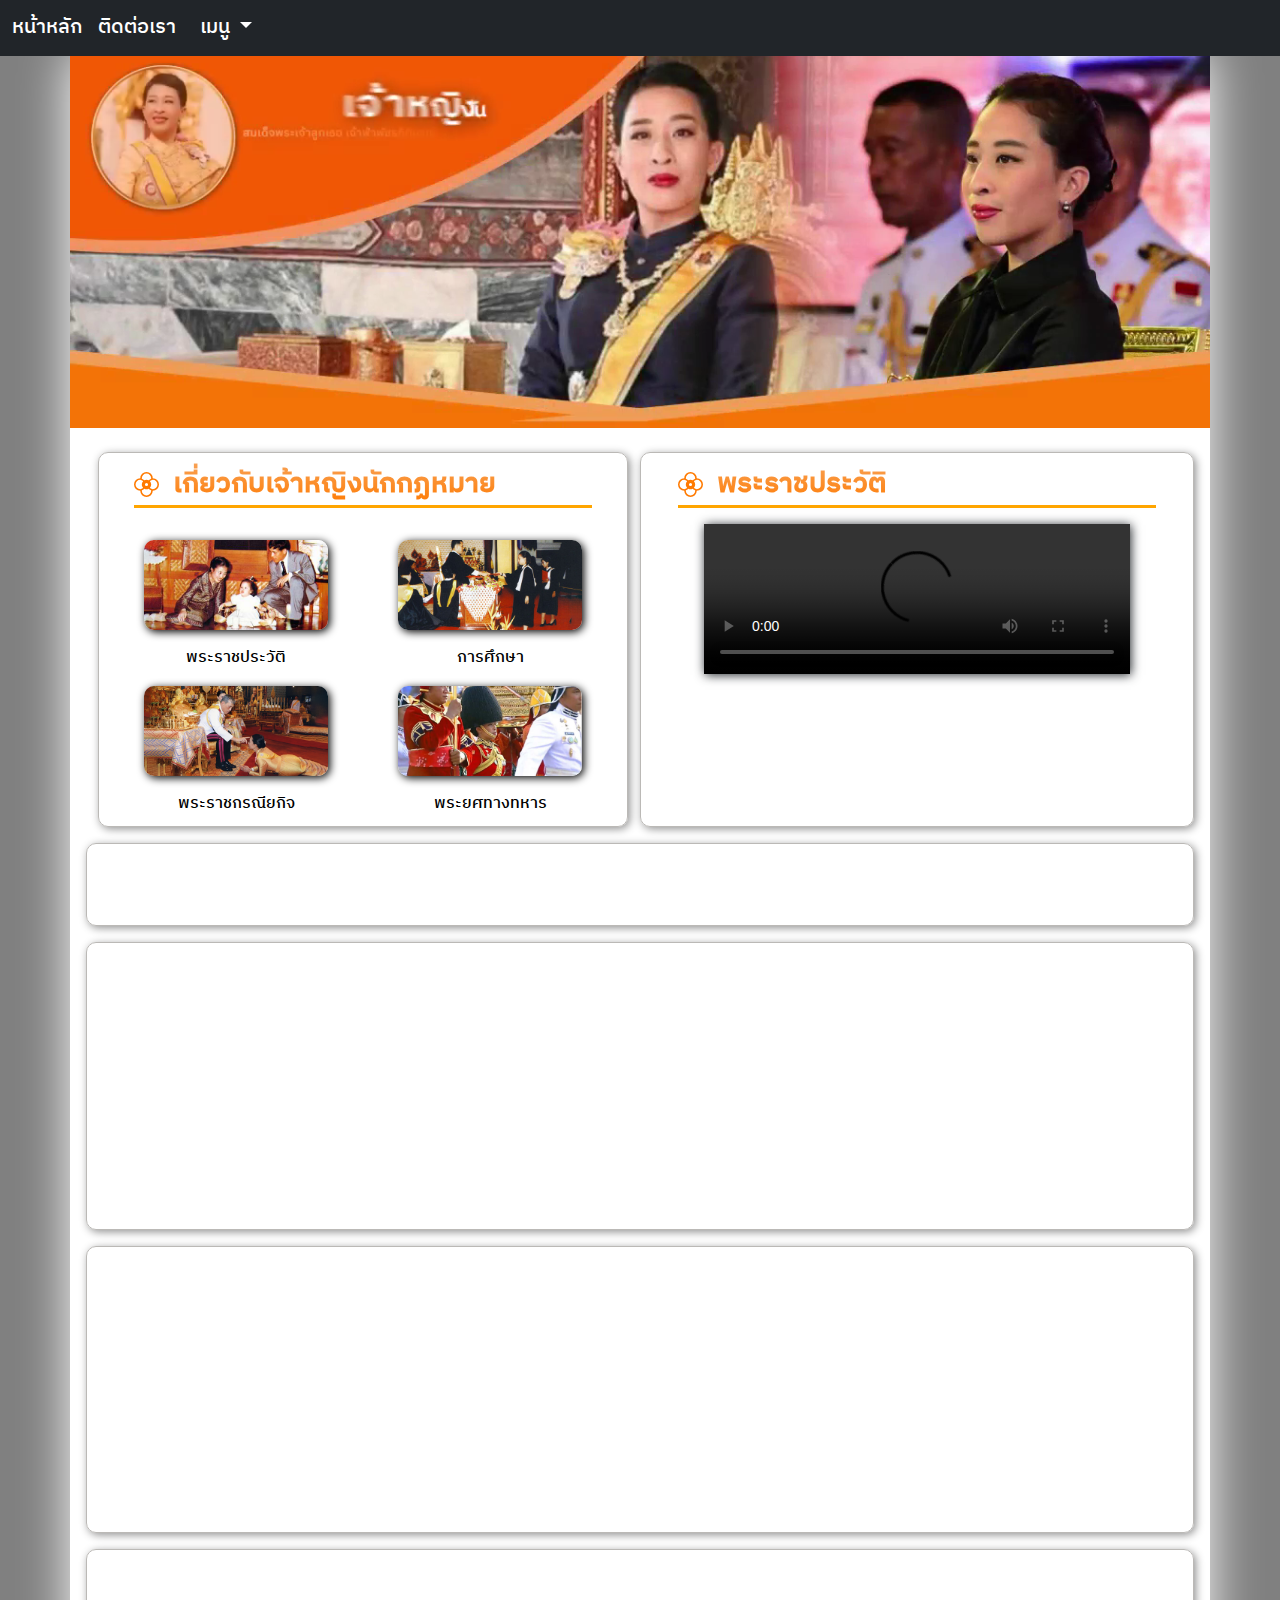
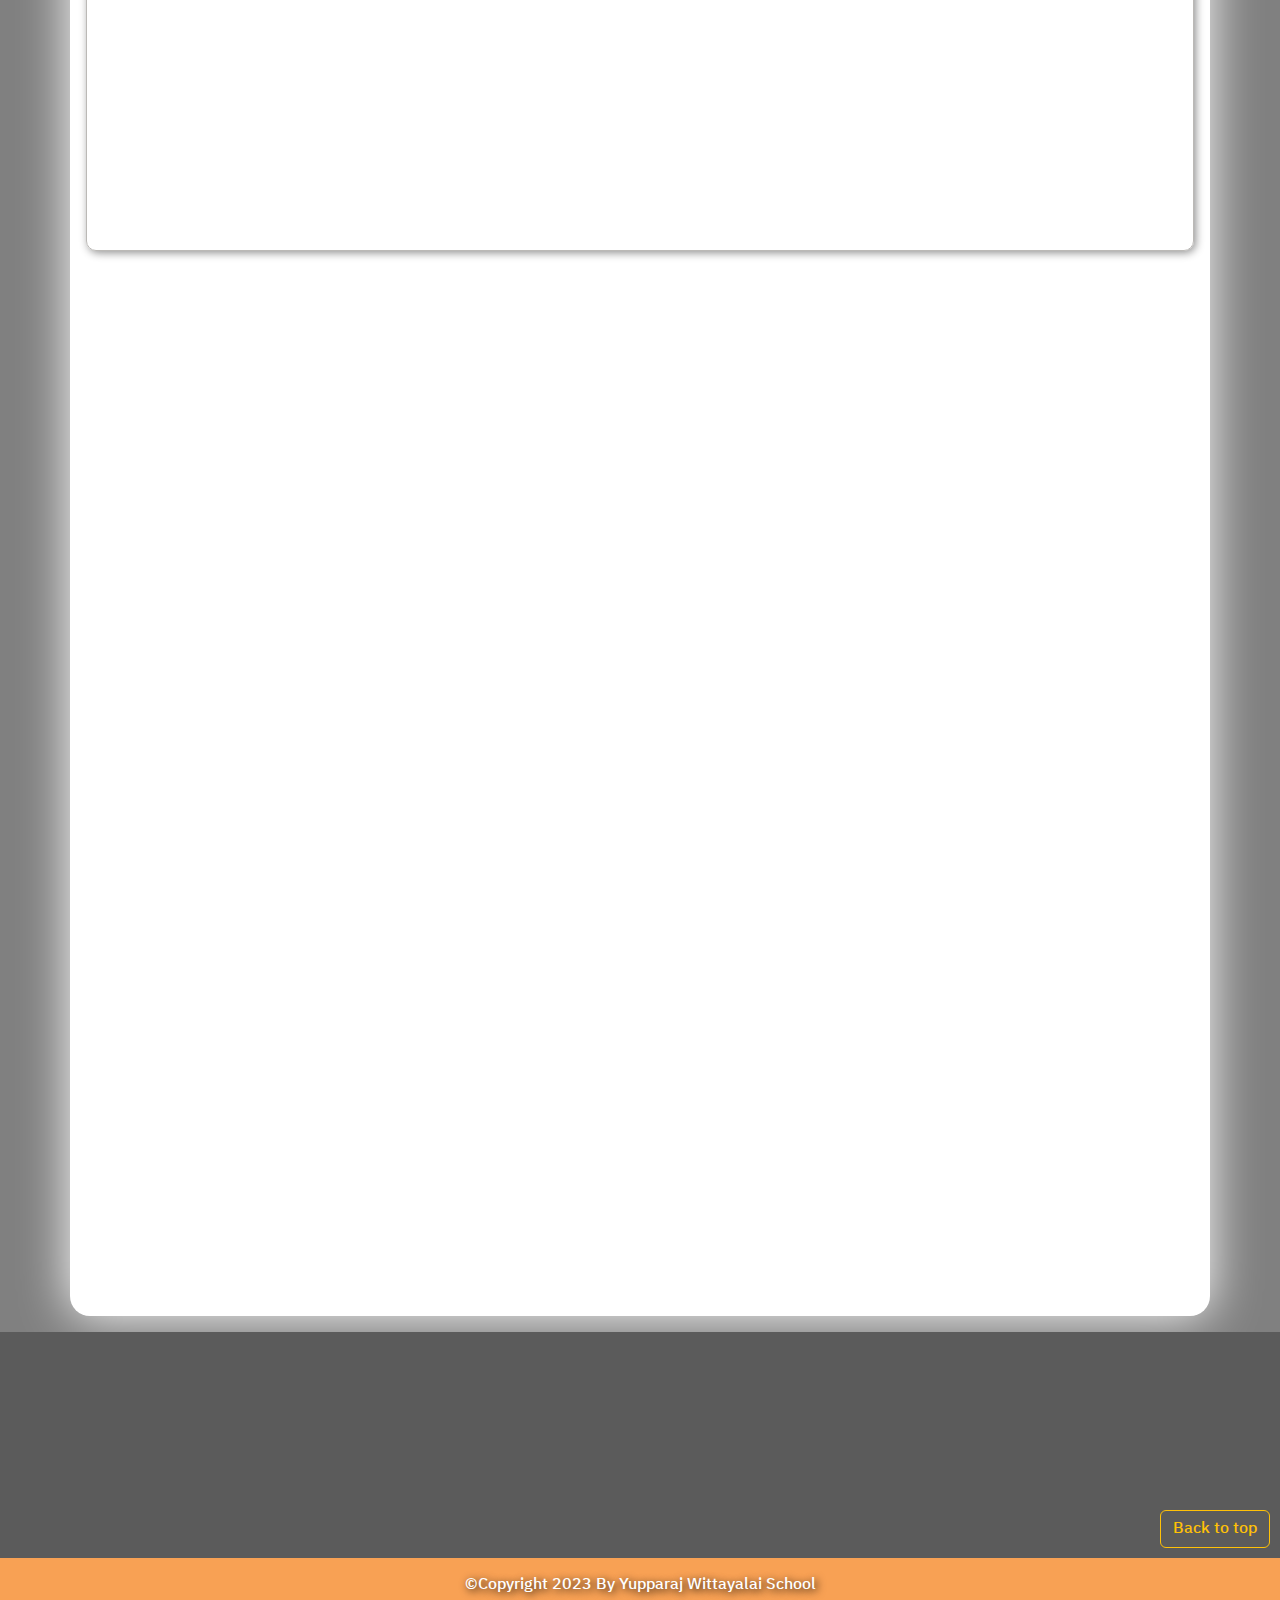
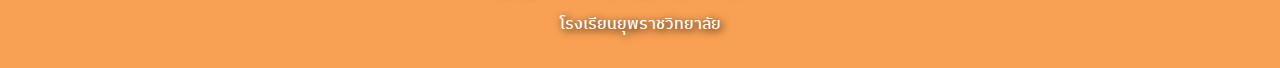
==== commit 05d2814a: "remix style nomsod2" ====
--- a/index.html
+++ b/index.html
@@ -95,7 +95,7 @@
   <div class="mt-5 mb-3 container box">
     <!-- Banner -->
     <div id="Banner">
-        <video src="my-img/Banner1.mp4" autoplay loop muted class="banner"></video>
+        <video src="my-img/Banner1.mp4" type="video/mp4" autoplay loop muted class="banner"></video>
     </div>
     <div class="p-3">
       <!-- Menu & Video -->
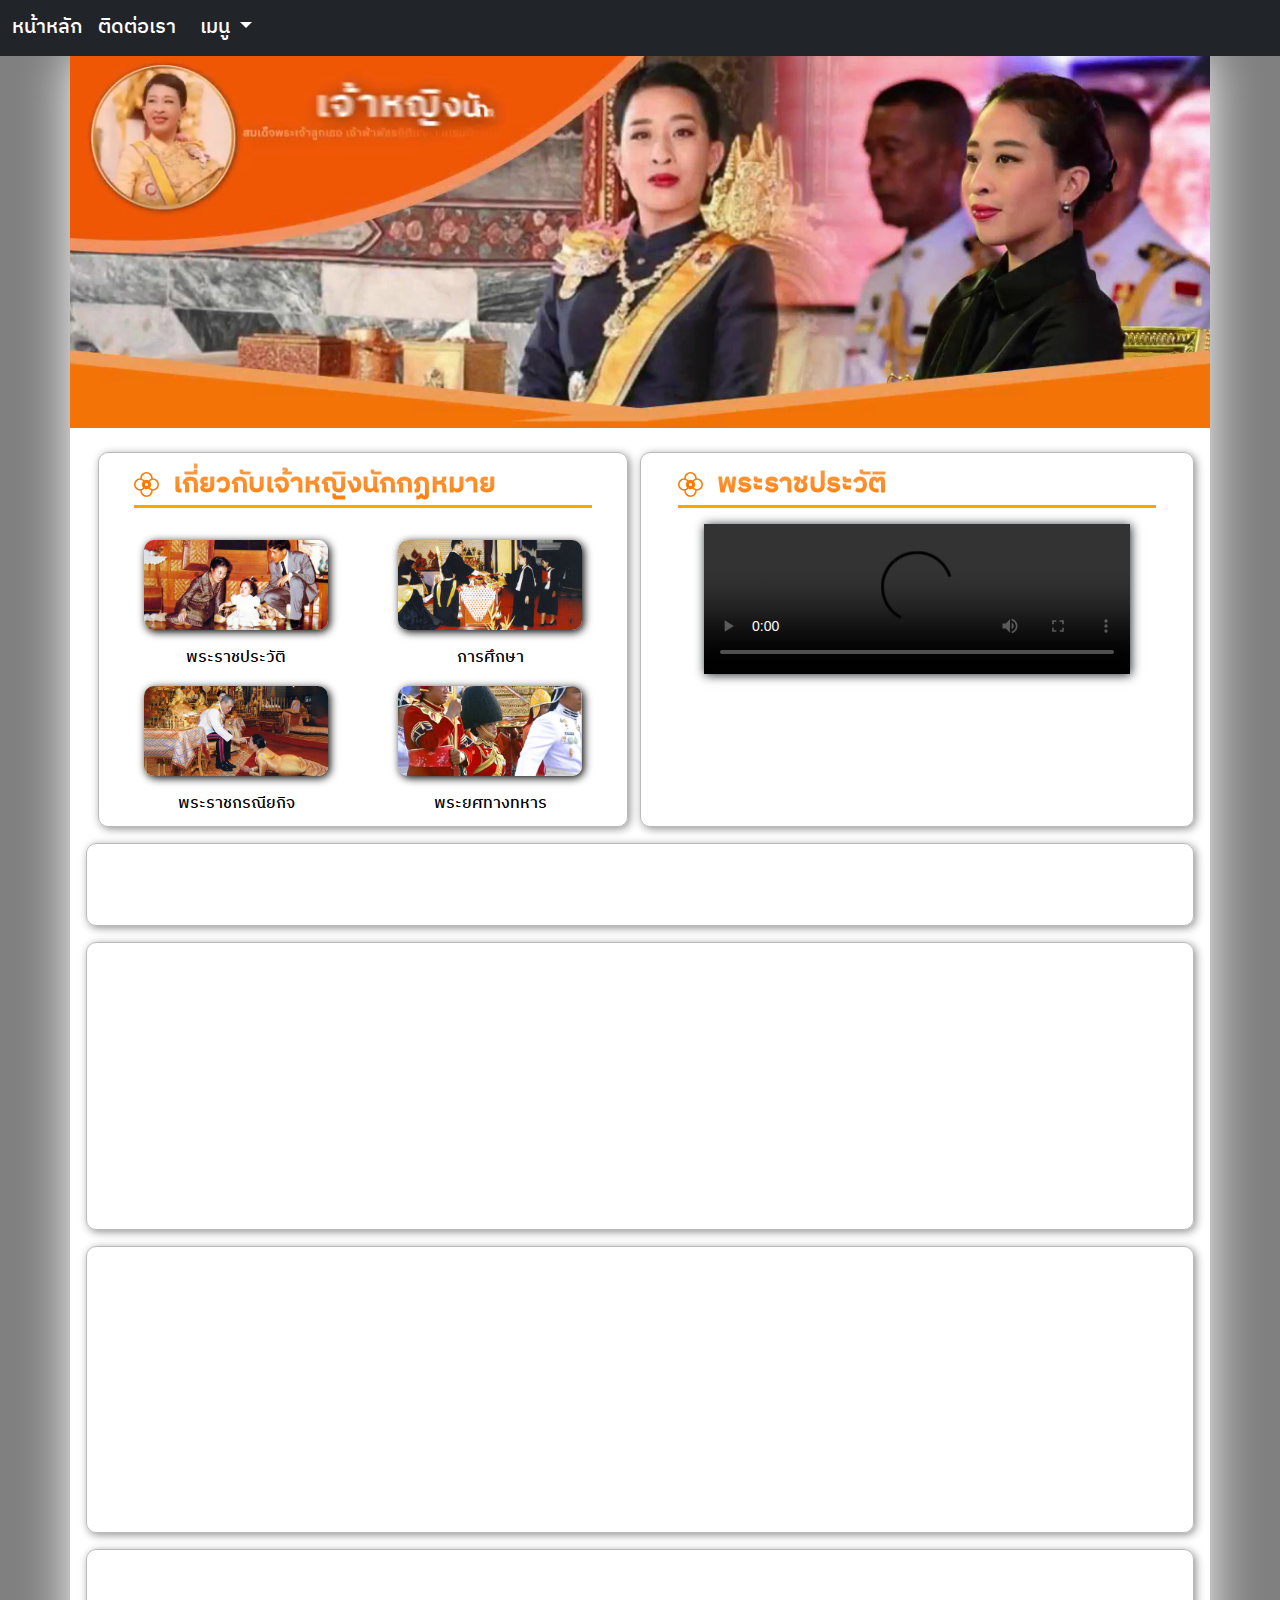
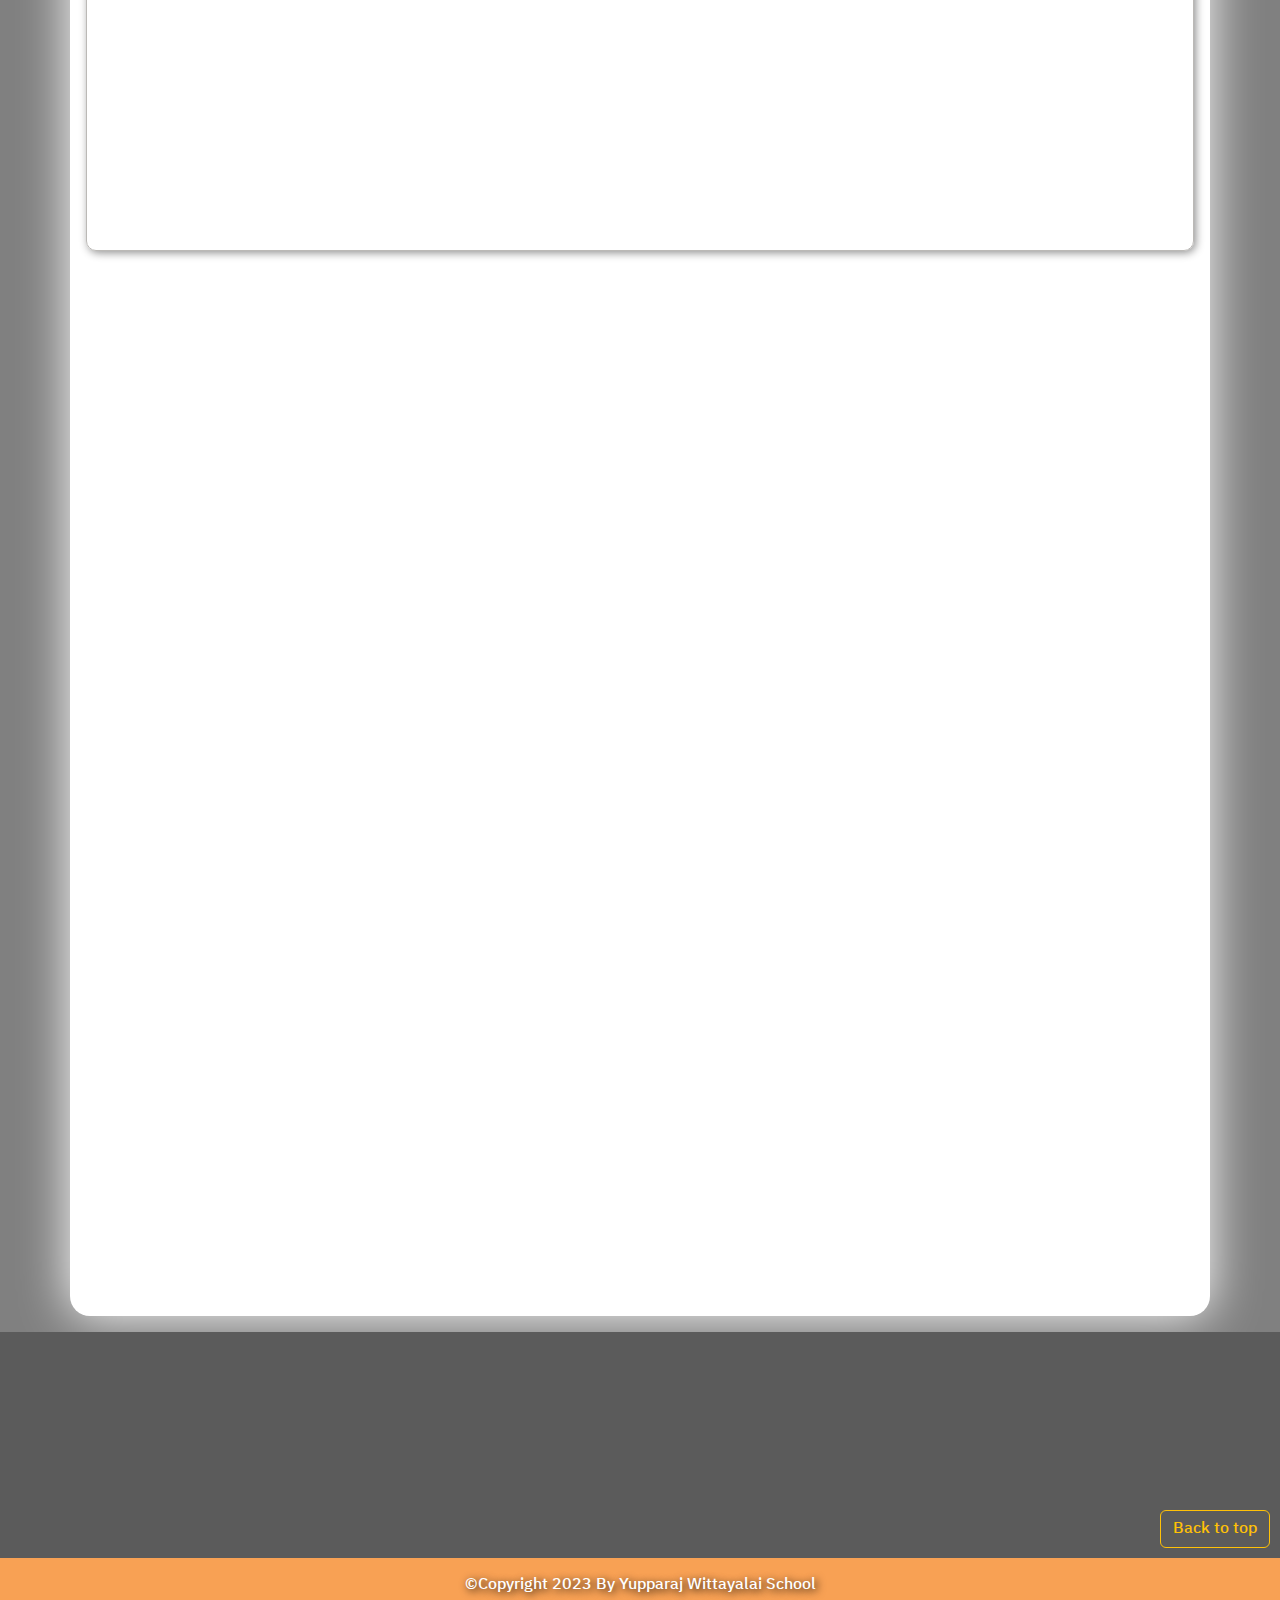
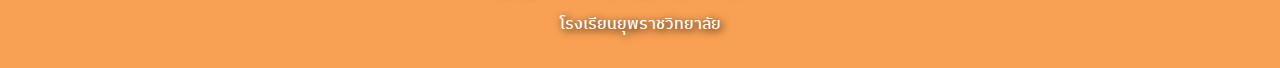
==== commit cac14653: "remix style nomsod3" ====
--- a/index.html
+++ b/index.html
@@ -95,7 +95,9 @@
   <div class="mt-5 mb-3 container box">
     <!-- Banner -->
     <div id="Banner">
-        <video src="my-img/Banner1.mp4" type="video/mp4" autoplay loop muted class="banner"></video>
+      <video preload="yes" autoplay loop muted width="100%" height="auto">
+        <source src="my-img/Banner1.mp4" type="video/mp4">
+      </video>
     </div>
     <div class="p-3">
       <!-- Menu & Video -->
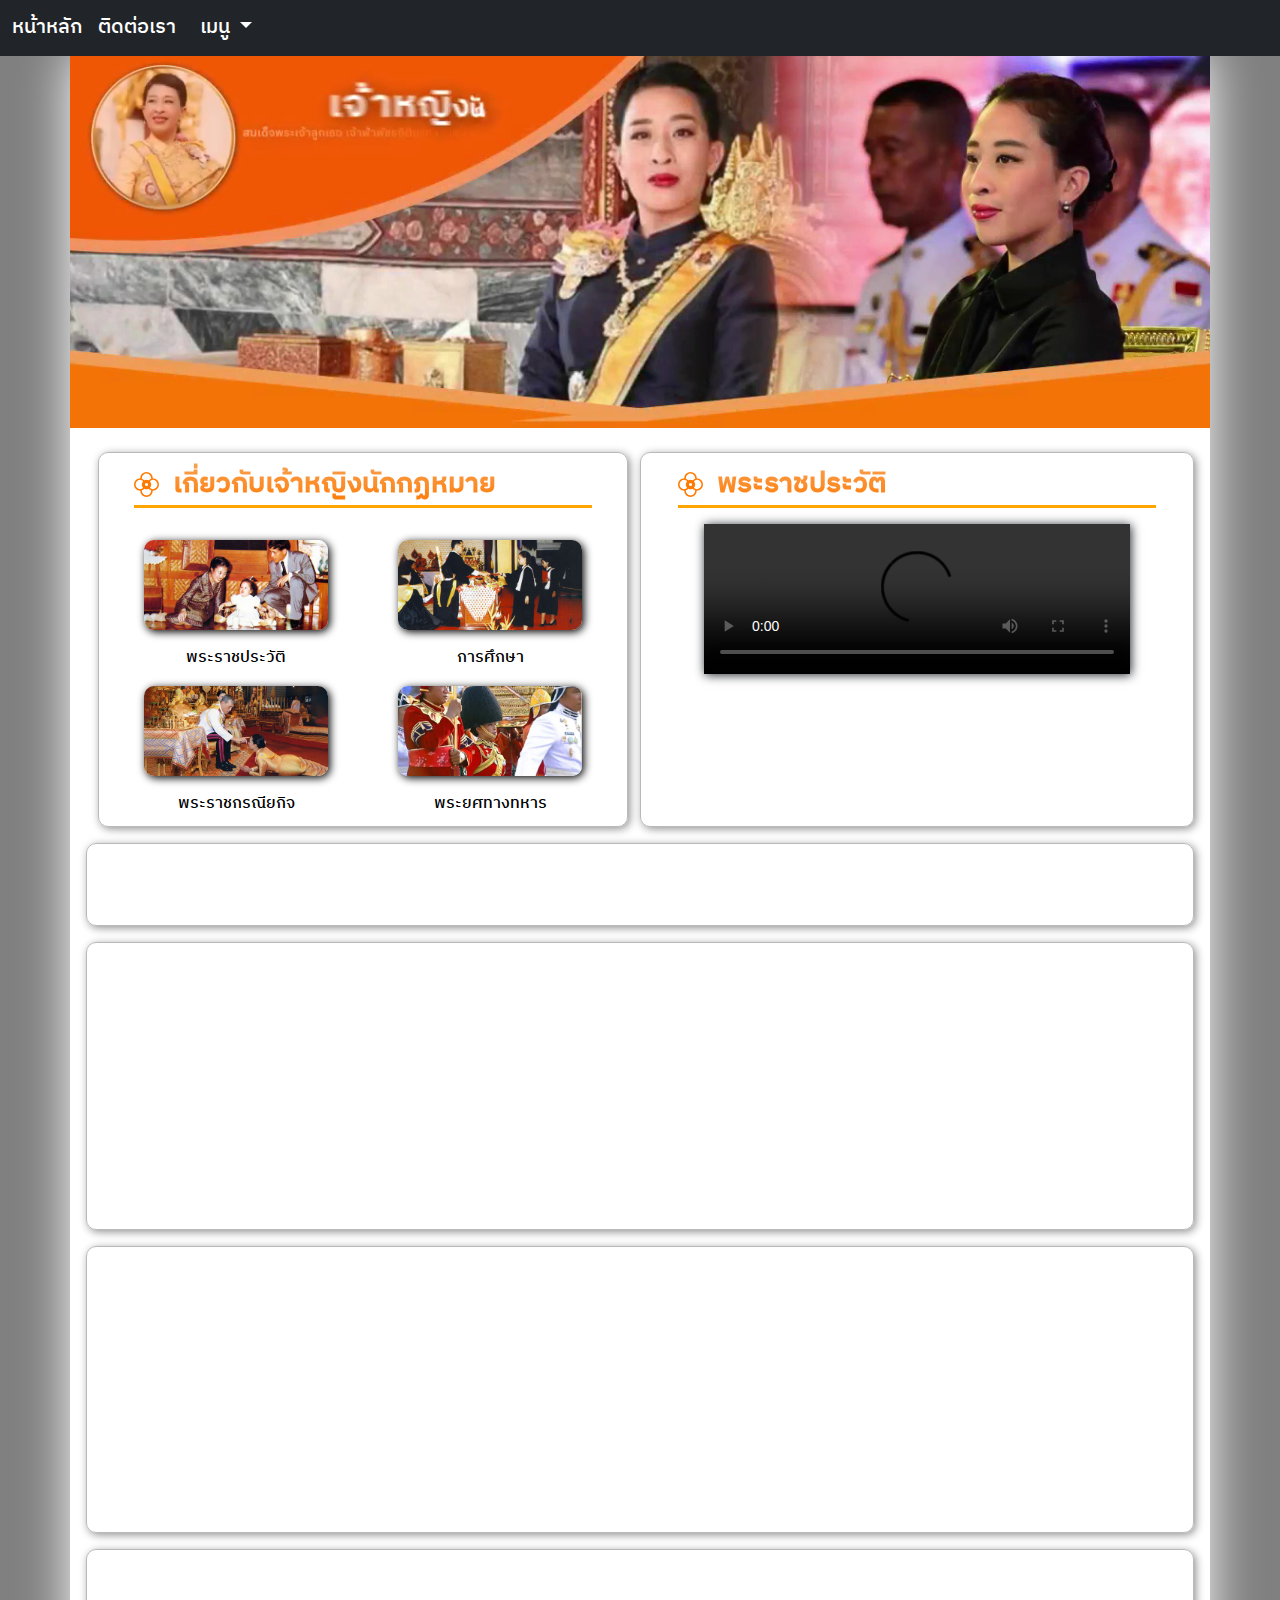
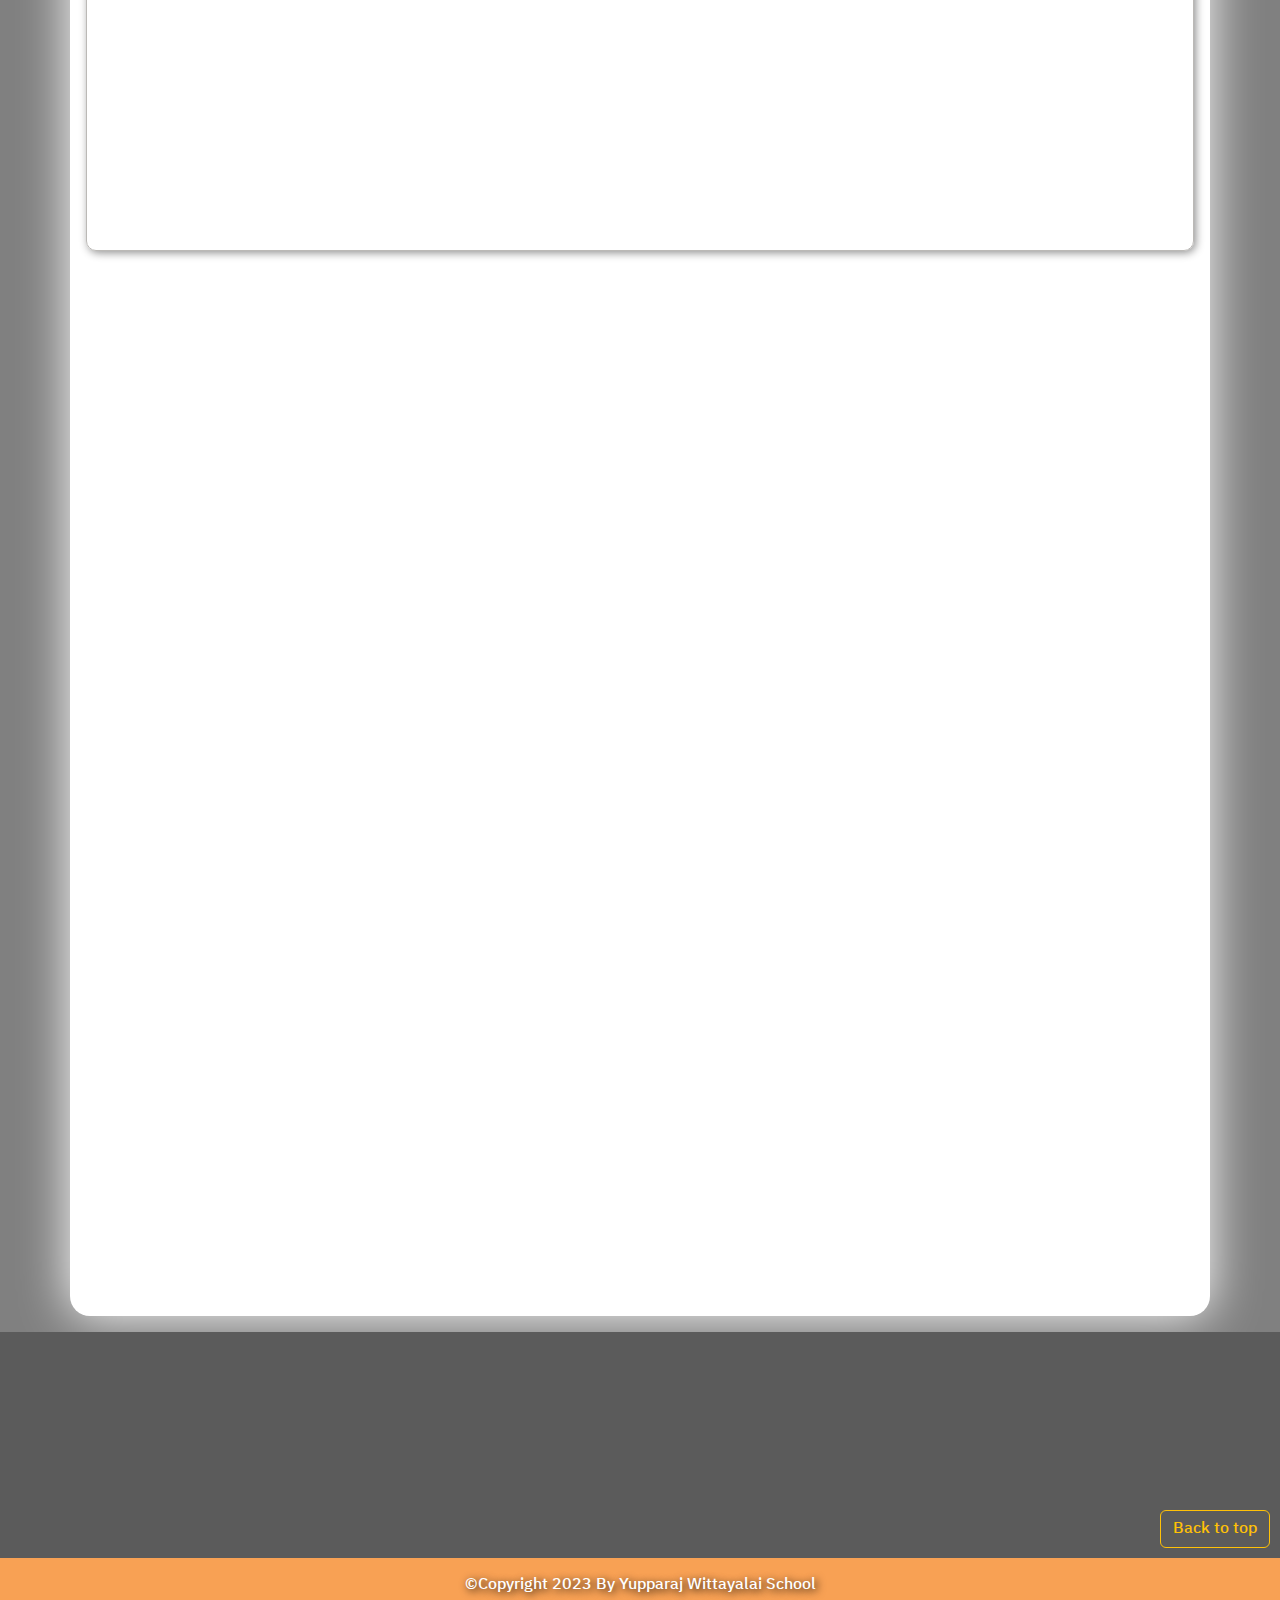
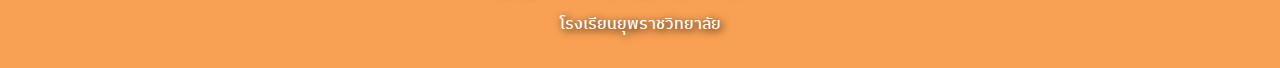
==== commit 48d3d85b: "remix style nomsod4" ====
--- a/index.html
+++ b/index.html
@@ -95,7 +95,7 @@
   <div class="mt-5 mb-3 container box">
     <!-- Banner -->
     <div id="Banner">
-      <video preload="yes" autoplay loop muted width="100%" height="auto">
+      <video preload="yes" autoplay loop muted playsinline width="100%" height="auto">
         <source src="my-img/Banner1.mp4" type="video/mp4">
       </video>
     </div>
